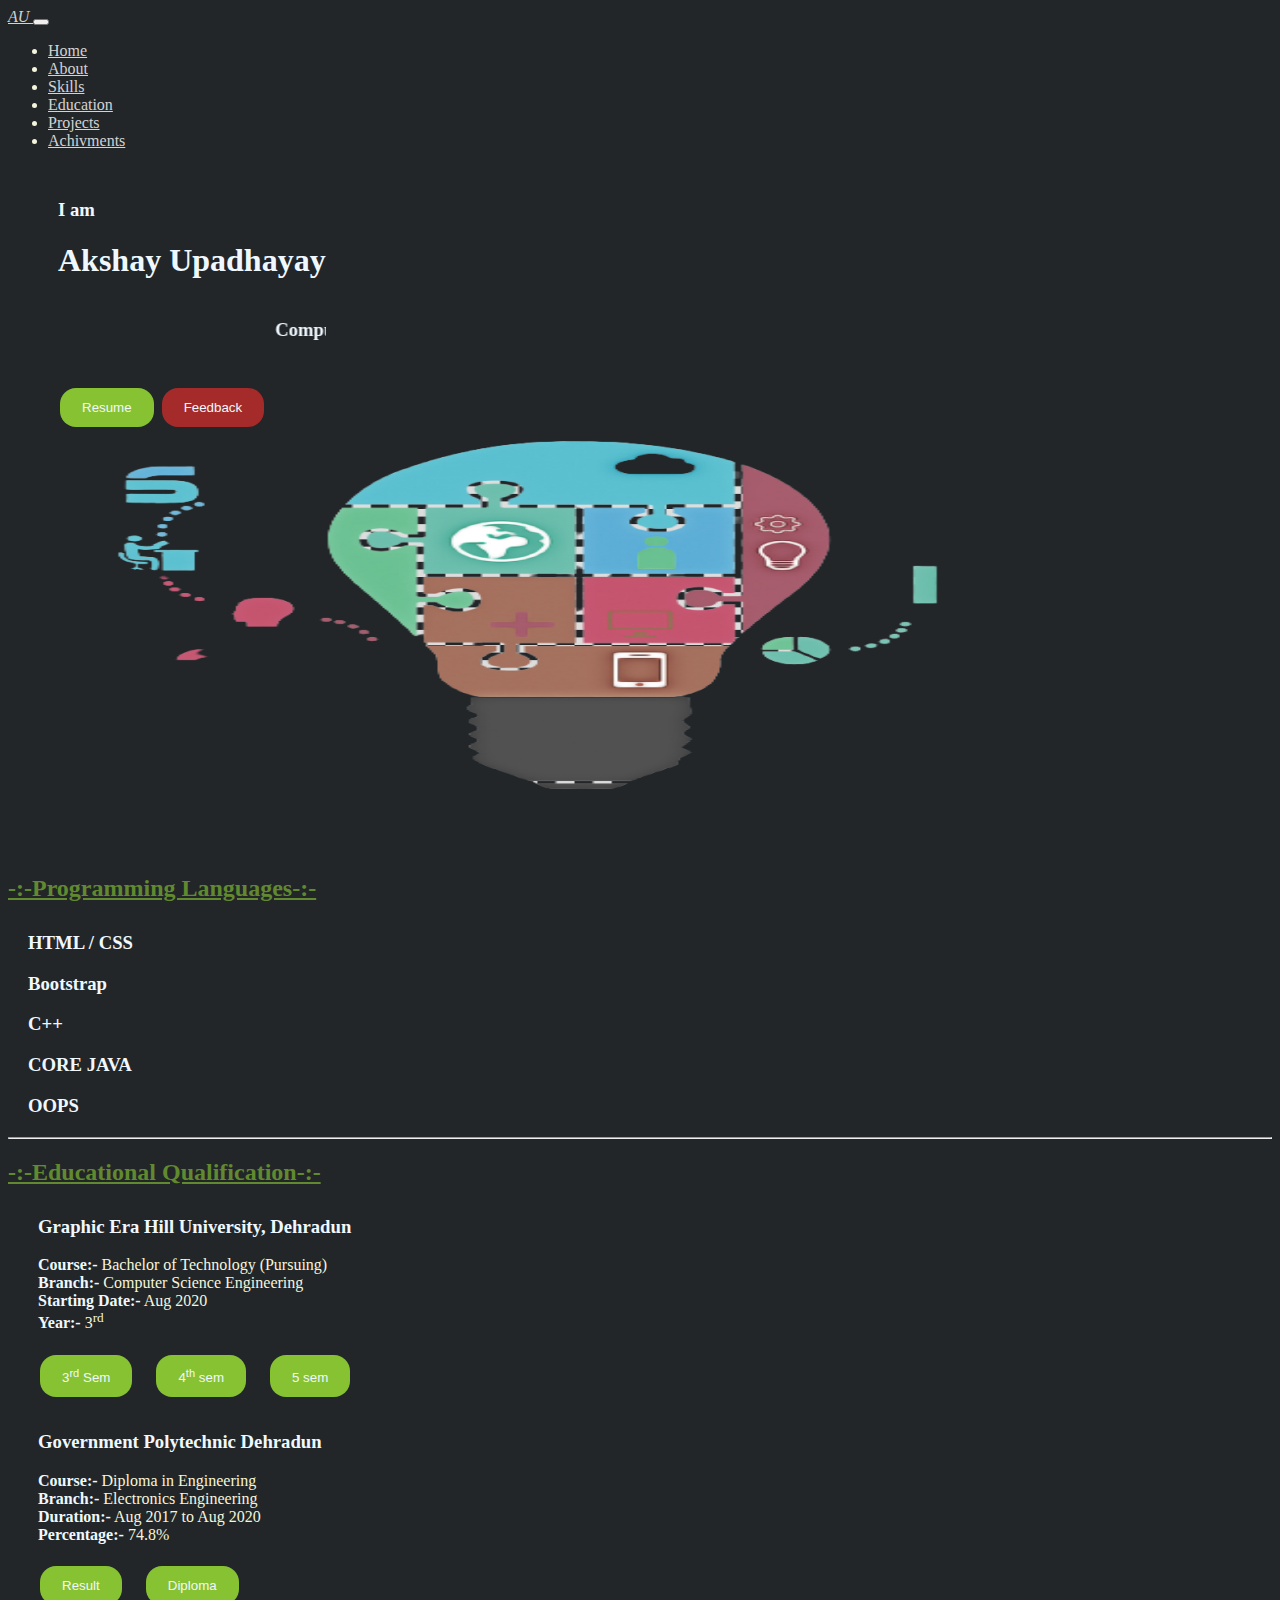
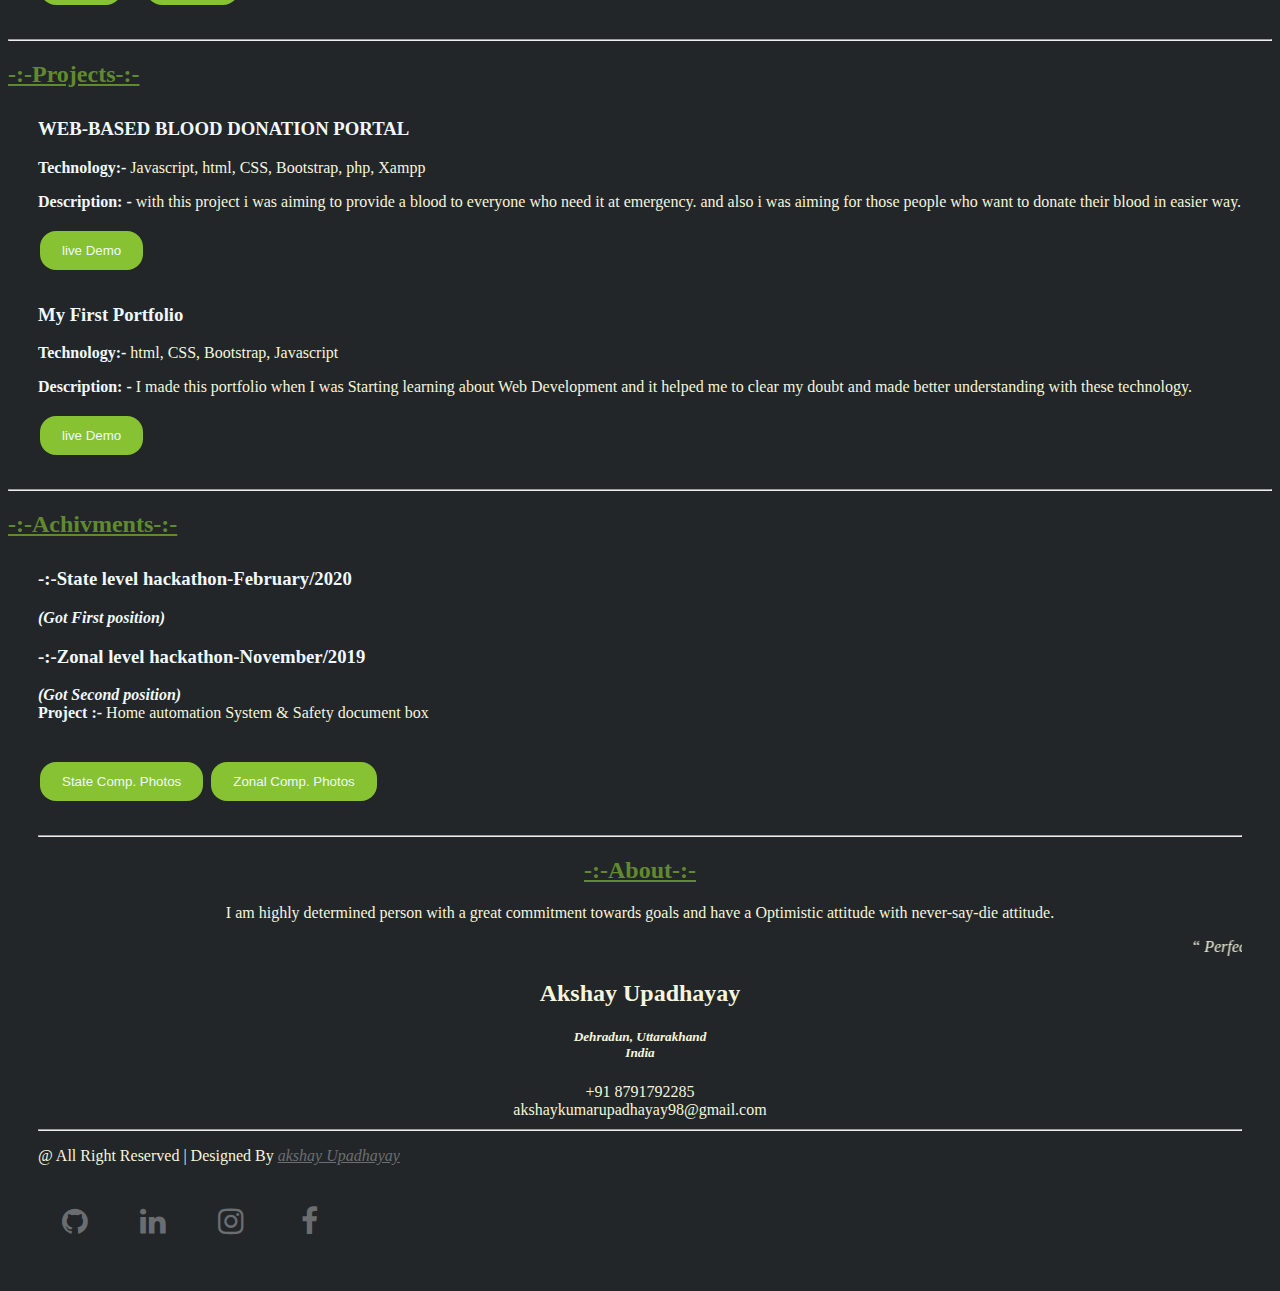
==== index.html @ 90f99599 "uploded" ====
<!DOCTYPE html>
<html lang="en">

<head>

    <meta charset="UTF-8">
    <meta http-equiv="X-UA-Compatible" content="IE=edge">
    <meta name="viewport" content="width=device-width, initial-scale=1.0">
    <!-- Google Font -->
    <link href="https://fonts.googleapis.com/css2?family=Montserrat:wght@300;400;500;600;700&display=swap"
        rel="stylesheet">

    <!-- CSS only -->
    <link href="https://cdn.jsdelivr.net/npm/bootstrap@5.1.3/dist/css/bootstrap.min.css" rel="stylesheet"
        integrity="sha384-1BmE4kWBq78iYhFldvKuhfTAU6auU8tT94WrHftjDbrCEXSU1oBoqyl2QvZ6jIW3" crossorigin="anonymous">

    <!-- JavaScript Bundle with Popper -->
    <script src="https://cdn.jsdelivr.net/npm/bootstrap@5.1.3/dist/js/bootstrap.bundle.min.js"
        integrity="sha384-ka7Sk0Gln4gmtz2MlQnikT1wXgYsOg+OMhuP+IlRH9sENBO0LRn5q+8nbTov4+1p"
        crossorigin="anonymous"></script>

    <link rel="stylesheet" href="https://cdnjs.cloudflare.com/ajax/libs/font-awesome/4.7.0/css/font-awesome.min.css">

    <!-- css style file -->
    <link rel="stylesheet" href="/css/Stylecss.css">

    <title>My_Portfolio</title>

</head>

<body class="Body" data-spy="scroll" data-target=".navbar" data-offset="51">
    <!-- navbar  container -->
    <div class="navbar navbar-expand-lg  " id="navbar">
        <div class="container-fluid">
            <a class="navbar-brand" href="Home.html"> AU </a>
            <button class="navbar-toggler navbar-dark" type="button" data-bs-toggle="collapse" data-bs-target="#navbarNav"
                aria-controls="navbarNav" aria-expanded="false" aria-label="Toggle navigation">
                <span class="navbar-toggler-icon"></span>
            </button>

            <div class="collapse navbar-collapse justify-content-between" id="navbarNav">
                <ul class="navbar-nav">
                    <li class="nav-item"><a class="nav-link" href="#home">Home</a></li>
                    <li class="nav-item"><a class="nav-link" href="#about">About</a></li>
                    <li class="nav-item"><a class="nav-link" href="#skill">Skills</a></li>
                    <li class="nav-item"><a class="nav-link" href="#education">Education</a></li>
                    <li class="nav-item"><a class="nav-link" href="#project">Projects</a></li>
                    <li class="nav-item"><a class="nav-link" href="#achivment">Achivments</a></li>
                </ul>
            </div>
        </div>
    </div>

    <!-- Hero container -->
    <div class="hero" id="home">
        <div class="container-fluid">
            <div class="row align-items-center">
                <div class="col-sm-12 col-md-6">
                    <div class="hero-content">
                        <div class="hero-text">
                            <h3>I am</h3>
                            <h1>Akshay Upadhayay</h1>
                            <marquee><h3>Computer Science Student</h3></marquee>
                            <h2></h2>
                            <button class="btn"><a href="/img/novo-Akshay's Resume.pdf">Resume</a></button>
                            <button class="btn" style="background-color: brown;"><a href="https://docs.google.com/forms/d/e/1FAIpQLSceEmjW7Etf7jvHPkaBqwlq1jUFodqNCI7m0pXJvqyw7uslmg/viewform?usp=sf_link">Feedback</a></button>
                        </div>
                    </div>
                </div>
                
                <div class="col-sm-12 col-md-6 d-none d-md-block">
                    <div class="img-content">
                        <div class="img">
                            <img src="/img/Akshay-01.png" alt="" height="500px">
                        </div>
                    </div>
                </div>
            </div>
        </div>
    </div>

    <!-- Skills Secction -->
    <div class="skill" id="skill">
        <div class="container-fluid">
            <div class="row align-item-center">
                <div class="col-lg-6 d-none d-md-block">
                    <div class="skill-img">
                        <img class="img" src="/img/skill-1-removebg-preview.png" alt=" ">
                    </div>
                </div>
                <div class="col-lg-6">
                    <div class="about-skill">
                        <div class="section-header text-center">
                            <h2><u>-:-Programming Languages-:-</u></h2>
                        </div>
                        <div class="Skills">
                            <div class="skill-name">
                                <h3>HTML / CSS</h3>
                            </div>
                            <div class="progress">
                                <div class="progress-bar bg-success w-75" role="progressbar" aria-valuenow="75" aria-valuemin="0"
                                    aria-valuemax="100"></div>
                            </div>
                            <div class="skill-name">
                                <h3>Bootstrap</h3>
                            </div>
                            <div class="progress">
                                <div class="progress-bar bg-success w-75" role="progressbar" aria-valuenow="75" aria-valuemin="0"
                                    aria-valuemax="100"></div>
                            </div>
                            <div class="skill-name">
                                <h3>C++</h3>
                            </div>
                            <div class="progress">
                                <div class="progress-bar bg-success" role="progressbar" style="width: 60%;" aria-valuenow="60"
                                    aria-valuemin="0" aria-valuemax="100"></div>
                            </div>
                            <div class="skill-name">
                                <h3>CORE JAVA</h3>
                            </div>
                            <div class="progress">
                                <div class="progress-bar bg-success w-50" role="progressbar" aria-valuenow="50" aria-valuemin="0"
                                    aria-valuemax="100"></div>
                            </div>
                            <div class="skill-name">
                                <h3>OOPS</h3>
                            </div>
                            <div class="progress">
                                <div class="progress-bar bg-success w-50" role="progressbar" aria-valuenow="50" aria-valuemin="0"
                                    aria-valuemax="100"></div>
                            </div>
                        </div>
                    </div>
                </div>
            </div>
        </div>
    </div>

    <!-- Education section -->
    <div class="education" id="education">
        <div class="container-fluid">
            <div class="row align-item-center">
                <div class="section-hearder text-center">
                    <hr>
                    <h2><u>-:-Educational Qualification-:-</u></h2>
                </div>
            </div>
            
            <div class="row align-item-center">
                <div class="col-lg-6">
                    <div class="edu">
                        <h3>Graphic Era Hill University, Dehradun</h3>
                        <b>Course:-</b> Bachelor of Technology (Pursuing)
                        <br>
                        <b>Branch:-</b> Computer Science Engineering
                        <br>
                        <b>Starting Date:-</b> Aug 2020
                        <br>
                        <b>Year:-</b> 3<sup>rd</sup>
                        <br> <br>
                        <button class="btn"><a href="/img/3rd sem.pdf">3<sup>rd</sup> Sem</a></button>
                        &nbsp; &nbsp; <button class="btn"><a href="#">4<sup>th</sup> sem</a></button>
                        &nbsp; &nbsp; <button class="btn"><a href="#">5<sup><th></th></sup> sem</a></button>
                    </div>
                </div>
                <div class="col-lg-6">
                    <div class="edu">
                        <h3>Government Polytechnic Dehradun</h3>
                        <b>Course:-</b> Diploma in Engineering
                        <br>
                        <b>Branch:-</b> Electronics Engineering
                        <br>
                        <b>Duration:-</b> Aug 2017 to Aug 2020
                        <br>
                        <b>Percentage:-</b> 74.8%
                        <br> <br>
                        <button class="btn"><a href="/img/Result.jpeg">Result</a></button>
                        &nbsp; &nbsp; <button class="btn"><a href="/img/diploma.jpeg">Diploma</a></button>
                    </div>
                </div>
            </div>
        </div>
    </div>

    <!-- Project Section -->
    <div class="project" id="project">
        <div class="container-fluid">
            <div class="row align-item-center">
                <div class="section-header text-center">
                    <hr>
                    <h2><u>-:-Projects-:-</u></h2>
                </div>
            </div>

            <div class="row align-item-center">
                <div class="col-lg-6">
                    <div class="pjt">
                        <h3>WEB-BASED BLOOD DONATION PORTAL</h3>
                        <b>Technology:-</b> Javascript, html, CSS, Bootstrap, php, Xampp <br>
                        <p><b>Description: -</b> with this project i was aiming to provide a blood to everyone who need
                            it at
                            emergency. and also i was aiming for those people who want to donate their blood in easier
                            way.</p>
                        <button class="btn"><a href="/project/p1/home.html">live Demo</a></button>
                    </div>
                </div>
                <div class="col-lg-6">
                    <div class="pjt">
                        <h3>My First Portfolio</h3>
                        <b>Technology:-</b> html, CSS, Bootstrap, Javascript<br>
                        <p><b>Description: -</b> I made this portfolio when I was Starting learning about Web Development
                            and it helped me to clear my doubt and made better understanding with these technology.</p>
                        <button class="btn"><a href="/project/p2/Home.html">live Demo</a></button>
                    </div>
                </div>
            </div>
        </div>
    </div>

    <!-- Achivments -->
    <div class="achivment" id="achivment">
        <div class="container-fluid">
            <div class="row align-item-center">
                <div class="section-header text-center">
                    <hr>
                    <h2><u>-:-Achivments-:-</u></h2>
                </div>
            </div>

            <div class="row align-item-center">
                <div class="col">
                    <div class="amt text-center">
                        <h3>-:-State level hackathon-February/2020</h3>
                        <b><i> (Got First position)</i></b>
                        <h3>-:-Zonal level hackathon-November/2019</h3>
                        <b><i>(Got Second position)</i></b> <br>
                        <b>Project :- </b>Home automation System & Safety document box <br>
                        <br> <br>
                        <button class="btn"><a href="/Sphotos.html">State Comp. Photos</a></button>
                        <button class="btn"><a href="/Zphotos.html">Zonal Comp. Photos</a></button>
                    </div>
                </div>
                
            </div>
        </div>
    </div>

    <!-- Footer section -->
    <div class="footer wow fadeIn" data-wow-delay="0.3s" id="about">
        <hr>
        <div class="container-fluid">
            <div class="row align-items-center">
                <div class="col-lg-4">
                    <div class="footer-about">
                        <h2><u>-:-About-:-</u></h2>
                        <p>I am highly determined person with a great commitment towards goals
                            and have a Optimistic attitude with never-say-die attitude.</p>
                        <marquee>
                            <q cite="https://www.imdb.com/title/tt0062622/quotes/qt0396921" class="qoute">
                            Perfection in a technology comes with persistent hard-work and patience
                            </q>
                        </marquee>                        
                    </div>
                </div>
                
                <div class="col-lg-4">
                    <!-- <div class="code">
                        <h2><u>-:-Code-:-</u></h2>
                        <li><a href="/code/js_code.html">JavaScript</a></li>
                        <li><a href="/code/html_code.html">HTML</a></li>
                        <li><a href="/code/css_code.html">CSS</a></li>
                    </div> -->
                </div>
                
                <div class="col-lg-4">
                    <div class="footer-info">
                        <h2>Akshay Upadhayay</h2>
                        <h5>
                            <address>Dehradun, Uttarakhand <br>India</address>
                        </h5>
                        <div class="footer-menu">
                            +91 8791792285
                            <br>
                            akshaykumarupadhayay98@gmail.com
                        </div>
                    </div>
                </div>
            </div>
            
            <div class="container copyright">
                <div class="row align-item-center">
                    <hr>
                <div class="col-lg-6">
                    <p>@ All Right Reserved | Designed By <a href=""><i>akshay Upadhayay</i></a></p>
                </div>
                <div class="col-lg-6">
                    <div class="footer-social float-end">
                        <a href="https://github.com/AkshayUpadhayay0?tab=repositories" class="fa fa-github"></a>
                        <a href="https://www.linkedin.com/in/akshay-upadhayay-3aa874205" class="fa fa-linkedin"></a>
                        <a href="https://instagram.com/akshayrajput2184?utm_medium=copy_link"
                            class="fa fa-instagram"></a>
                        <a href="" class="fa fa-facebook"></a>
                    </div>
                </div>
                </div>
            </div>
        </div>
    </div>


    <!-- ************************************************** -->

    <script>
        window.onscroll = function() {myFunction()};
        
        var navbar = document.getElementById("navbar");
        var sticky = navbar.offsetTop;
        
        function myFunction() {
          if (window.pageYOffset >= sticky) {
            navbar.classList.add("sticky")
          } else {
            navbar.classList.remove("sticky");
          }
        }
    </script>


</body>

</html>
---- css/Stylecss.css ----
body{
    background-color: #222629;
    color: beige;
}
/* ----- navbar css---- */
.navbar{
    background-color: #222629;
}
.navbar-brand{
    font-style: oblique;
    
}
.navbar a{
    color: lightgrey;
    
}


.navbar a:hover{
    background-color: #86c232;
    color: black;
}



.sticky {
    position: fixed;
    top: 0;
    width: 100%;
}


/* ----- Hero CSS ----- */
.hero{
    /* background-color: #3B8BEB; */
    margin-top: 30px;
}
.hero .hero-content{
    float: left;
    margin-left: 50px;
}

.hero .img-content .img{
    float: right;
    margin-right: 20px;
}


@media (max-width: 991.98px) {
    .hero {
        padding-top: 60px;
    }
    
    .hero .hero-content {
        padding: 0 15px;
    }
    
    .hero .hero-text p {
        font-size: 20px;
    }
    
    .hero .hero-text h1 {
        font-size: 45px;
    }
    
    .hero .hero-text h2 {
        font-size: 25px;
        height: 25px;
    }
    
    .hero .hero-btn .btn {
        padding: 12px 30px;
        letter-spacing: 1px;
    }
}


@media (max-width: 767.98px) {
    .hero {
        padding-top: 60px;
        padding-bottom: 60px;
    }
    
    .hero,
    .hero .hero-text,
    .hero .hero-btn {
        width: 100%;
        text-align: center;
    }
    
    .hero .hero-text p {
        font-size: 18px;
    }
    
    .hero .hero-text h1 {
        font-size: 35px;
    }
    
    .hero .hero-text h2 {
        font-size: 22px;
        height: 22px;
    }
    
    .hero .hero-btn .btn {
        padding: 10px 15px;
        letter-spacing: 1px;
    }
}

@media (max-width: 575.98px) {
    .hero .hero-text p {
        font-size: 16px;
    }
    
    .hero .hero-text h1 {
        font-size: 30px;
    }
    
    .hero .hero-text h2 {
        font-size: 18px;
        height: 18px;
    }
    
    .hero .hero-btn .btn {
        padding: 8px 10px;
        letter-spacing: 0;
    }
}



/* ------ skills css ---- */


.skill .col-lg-6{
    padding: 0;
}

.skill .section-header{
    margin-top: 20px;
    margin-bottom: 30px;
}

.skill .skill-img{
    margin: 20px;
}
.skill .skill-img .img{
    margin: 10px;
    height: 400px;
    width: 80%;
}

.skill .about-skill .Skills{
    margin: 20px;
}


/* ----Education Section---- */
/* .education{
    
} */
.education .edu{
    margin: 30px;
}


/* ------project section-----*/
/* .project{
    
} */
.project .pjt{
    margin: 30px;
}


/* ------achivment section---- */
/* .achivment{
    
} */
.achivment .amt{
    margin: 30px;
}





/* ---- Footer Section ---- */

.footer{
    margin: 30px;
}

.footer .footer-info{
    margin: 10px;
    text-align: center;
}

.footer .footer-info h2{
    color: beige;
}

.fa{
    padding: 20px;
    font-size: 30px;
    width: 30px;
    text-align: center;
    text-decoration: none;
    margin: 5px 2px;
    border-radius: 50%;
}

.fa:hover{
    color: #86c232;
}

.footer .footer-about{
    text-align: center;
    margin-top: 10px;
}

.footer .code{
    margin-top: 10px;
    text-align: center;
}

/* ----- Other ----- */


.btn{
    background-color: #86c232;
    color: aliceblue;
    border: 2px solid transparent;
    padding: 10px 20px;
    text-align: center;
    text-decoration: none;
    /* display: inline-block; */
    margin: 4px 2px;
    cursor: pointer;
    border-radius: 16px;
}

.btn:hover{
    background-color: transparent;
    border-color: #86c232;
}

.btn a{
    color: aliceblue;
    text-decoration: none;
}

a{
    color: #6b6e70;
}



h1{
    color: aliceblue;
}

h2{
    color: #61892f;
}

h3{
    color: aliceblue;
}

b{
    color: aliceblue;
}

q{
    font-style: italic;
}
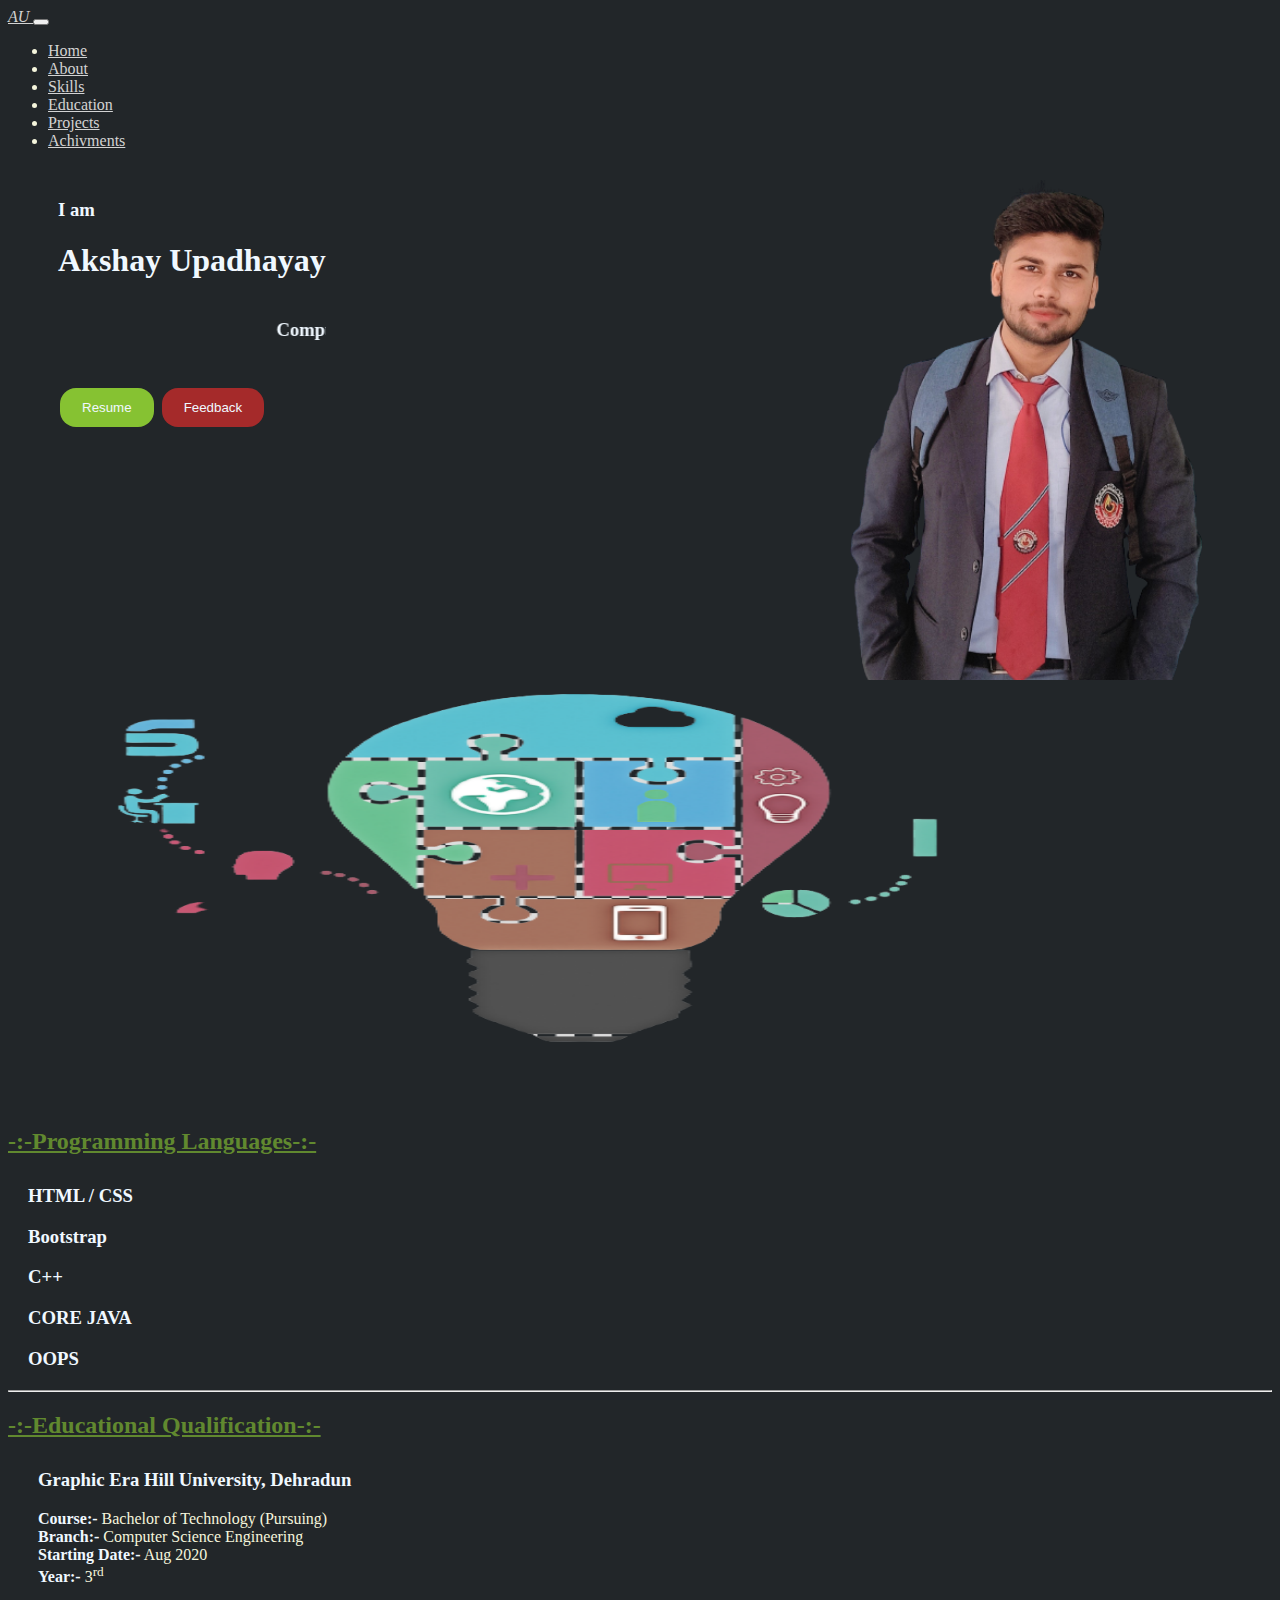
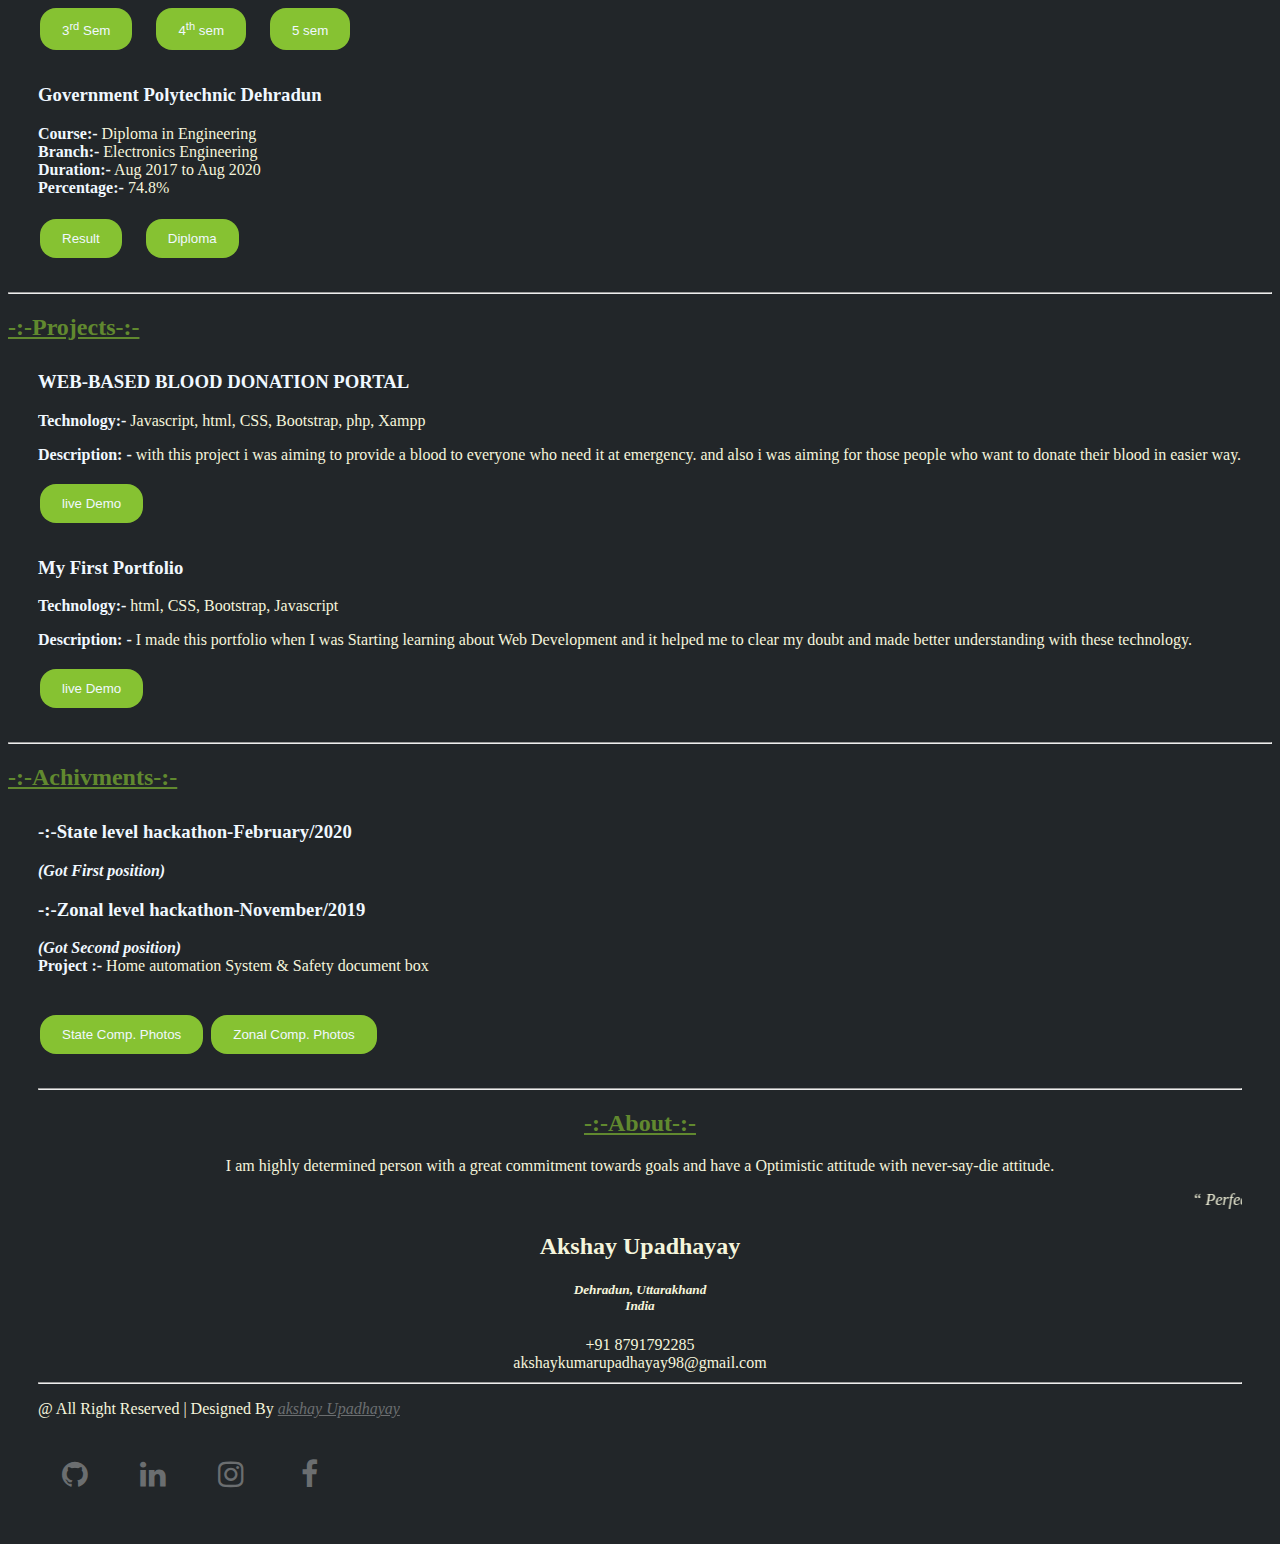
==== commit fd4fc934: "links edited" ====
--- a/index.html
+++ b/index.html
@@ -32,7 +32,7 @@
     <!-- navbar  container -->
     <div class="navbar navbar-expand-lg  " id="navbar">
         <div class="container-fluid">
-            <a class="navbar-brand" href="Home.html"> AU </a>
+            <a class="navbar-brand" href="index.html"> AU </a>
             <button class="navbar-toggler navbar-dark" type="button" data-bs-toggle="collapse" data-bs-target="#navbarNav"
                 aria-controls="navbarNav" aria-expanded="false" aria-label="Toggle navigation">
                 <span class="navbar-toggler-icon"></span>
@@ -71,7 +71,7 @@
                 <div class="col-sm-12 col-md-6 d-none d-md-block">
                     <div class="img-content">
                         <div class="img">
-                            <img src="/img/Akshay-01.png" alt="" height="500px">
+                            <img src="/img/akshay-01.png" alt="" height="500px">
                         </div>
                     </div>
                 </div>
@@ -236,8 +236,8 @@
                         <b><i>(Got Second position)</i></b> <br>
                         <b>Project :- </b>Home automation System & Safety document box <br>
                         <br> <br>
-                        <button class="btn"><a href="/Sphotos.html">State Comp. Photos</a></button>
-                        <button class="btn"><a href="/Zphotos.html">Zonal Comp. Photos</a></button>
+                        <button class="btn"><a href="Sphotos.html">State Comp. Photos</a></button>
+                        <button class="btn"><a href="Zphotos.html">Zonal Comp. Photos</a></button>
                     </div>
                 </div>
                 
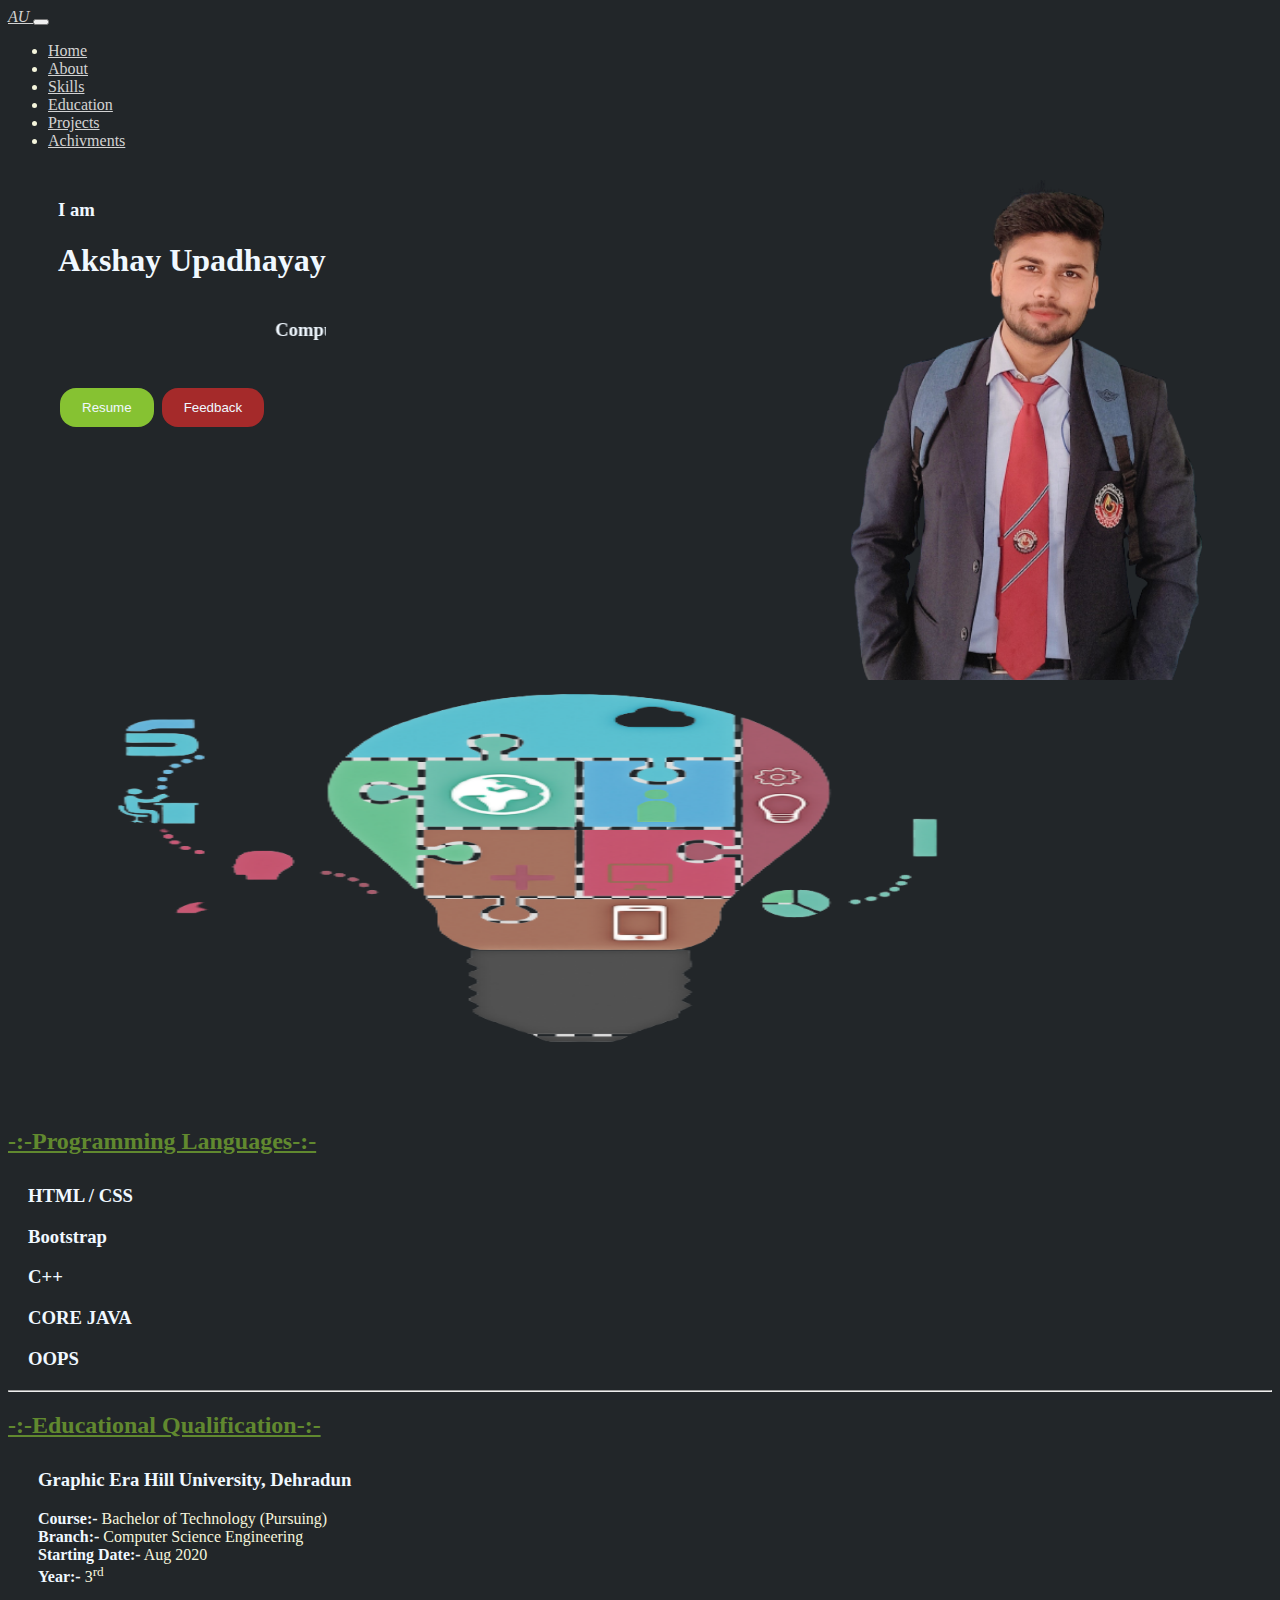
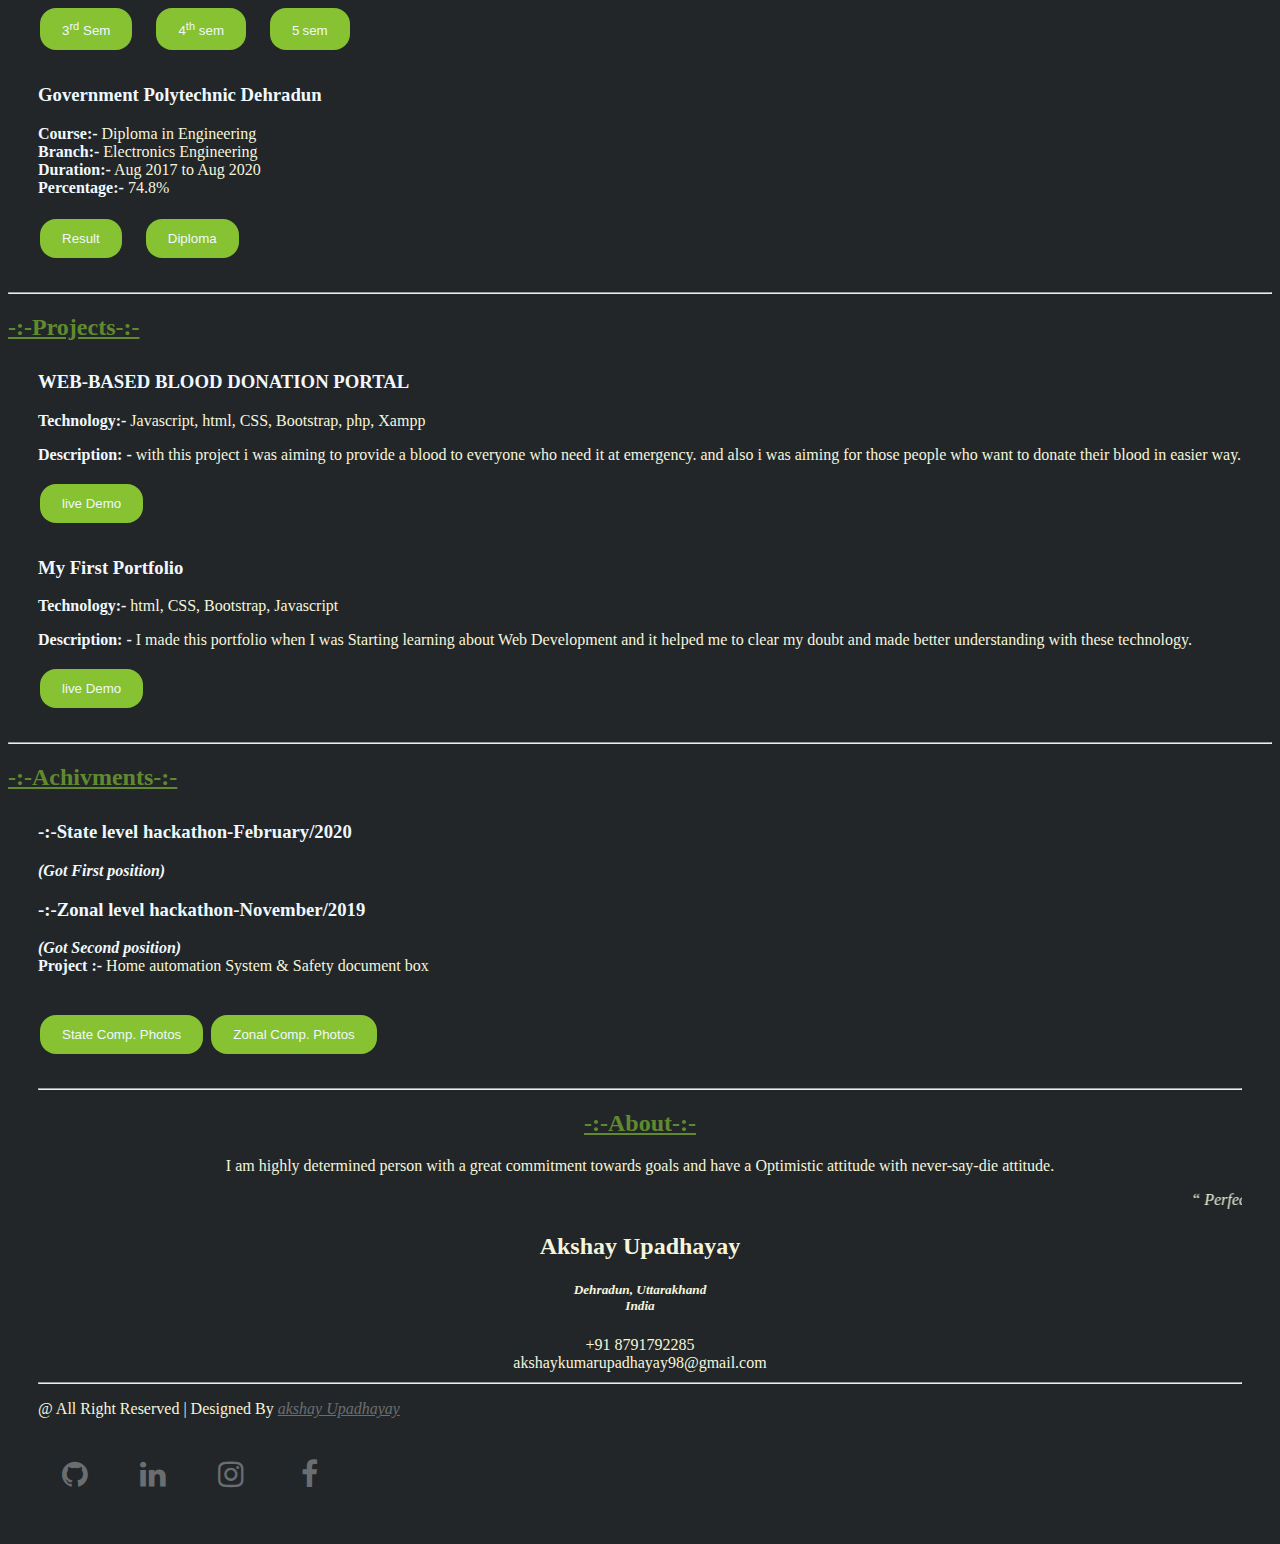
==== commit 0aaefe45: "css applied" ====
--- a/index.html
+++ b/index.html
@@ -24,6 +24,291 @@
     <!-- css style file -->
     <link rel="stylesheet" href="/css/Stylecss.css">
 
+    <style>
+        body {
+            background-color: #222629;
+            color: beige;
+        }
+
+        /* ----- navbar css---- */
+        .navbar {
+            background-color: #222629;
+        }
+
+        .navbar-brand {
+            font-style: oblique;
+
+        }
+
+        .navbar a {
+            color: lightgrey;
+
+        }
+
+
+        .navbar a:hover {
+            background-color: #86c232;
+            color: black;
+        }
+
+
+
+        .sticky {
+            position: fixed;
+            top: 0;
+            width: 100%;
+        }
+
+
+        /* ----- Hero CSS ----- */
+        .hero {
+            /* background-color: #3B8BEB; */
+            margin-top: 30px;
+        }
+
+        .hero .hero-content {
+            float: left;
+            margin-left: 50px;
+        }
+
+        .hero .img-content .img {
+            float: right;
+            margin-right: 20px;
+        }
+
+
+        @media (max-width: 991.98px) {
+            .hero {
+                padding-top: 60px;
+            }
+
+            .hero .hero-content {
+                padding: 0 15px;
+            }
+
+            .hero .hero-text p {
+                font-size: 20px;
+            }
+
+            .hero .hero-text h1 {
+                font-size: 45px;
+            }
+
+            .hero .hero-text h2 {
+                font-size: 25px;
+                height: 25px;
+            }
+
+            .hero .hero-btn .btn {
+                padding: 12px 30px;
+                letter-spacing: 1px;
+            }
+        }
+
+
+        @media (max-width: 767.98px) {
+            .hero {
+                padding-top: 60px;
+                padding-bottom: 60px;
+            }
+
+            .hero,
+            .hero .hero-text,
+            .hero .hero-btn {
+                width: 100%;
+                text-align: center;
+            }
+
+            .hero .hero-text p {
+                font-size: 18px;
+            }
+
+            .hero .hero-text h1 {
+                font-size: 35px;
+            }
+
+            .hero .hero-text h2 {
+                font-size: 22px;
+                height: 22px;
+            }
+
+            .hero .hero-btn .btn {
+                padding: 10px 15px;
+                letter-spacing: 1px;
+            }
+        }
+
+        @media (max-width: 575.98px) {
+            .hero .hero-text p {
+                font-size: 16px;
+            }
+
+            .hero .hero-text h1 {
+                font-size: 30px;
+            }
+
+            .hero .hero-text h2 {
+                font-size: 18px;
+                height: 18px;
+            }
+
+            .hero .hero-btn .btn {
+                padding: 8px 10px;
+                letter-spacing: 0;
+            }
+        }
+
+
+
+        /* ------ skills css ---- */
+
+
+        .skill .col-lg-6 {
+            padding: 0;
+        }
+
+        .skill .section-header {
+            margin-top: 20px;
+            margin-bottom: 30px;
+        }
+
+        .skill .skill-img {
+            margin: 20px;
+        }
+
+        .skill .skill-img .img {
+            margin: 10px;
+            height: 400px;
+            width: 80%;
+        }
+
+        .skill .about-skill .Skills {
+            margin: 20px;
+        }
+
+
+        /* ----Education Section---- */
+        /* .education{
+    
+} */
+        .education .edu {
+            margin: 30px;
+        }
+
+
+        /* ------project section-----*/
+        /* .project{
+    
+} */
+        .project .pjt {
+            margin: 30px;
+        }
+
+
+        /* ------achivment section---- */
+        /* .achivment{
+    
+} */
+        .achivment .amt {
+            margin: 30px;
+        }
+
+
+
+
+
+        /* ---- Footer Section ---- */
+
+        .footer {
+            margin: 30px;
+        }
+
+        .footer .footer-info {
+            margin: 10px;
+            text-align: center;
+        }
+
+        .footer .footer-info h2 {
+            color: beige;
+        }
+
+        .fa {
+            padding: 20px;
+            font-size: 30px;
+            width: 30px;
+            text-align: center;
+            text-decoration: none;
+            margin: 5px 2px;
+            border-radius: 50%;
+        }
+
+        .fa:hover {
+            color: #86c232;
+        }
+
+        .footer .footer-about {
+            text-align: center;
+            margin-top: 10px;
+        }
+
+        .footer .code {
+            margin-top: 10px;
+            text-align: center;
+        }
+
+        /* ----- Other ----- */
+
+
+        .btn {
+            background-color: #86c232;
+            color: aliceblue;
+            border: 2px solid transparent;
+            padding: 10px 20px;
+            text-align: center;
+            text-decoration: none;
+            /* display: inline-block; */
+            margin: 4px 2px;
+            cursor: pointer;
+            border-radius: 16px;
+        }
+
+        .btn:hover {
+            background-color: transparent;
+            border-color: #86c232;
+        }
+
+        .btn a {
+            color: aliceblue;
+            text-decoration: none;
+        }
+
+        a {
+            color: #6b6e70;
+        }
+
+
+
+        h1 {
+            color: aliceblue;
+        }
+
+        h2 {
+            color: #61892f;
+        }
+
+        h3 {
+            color: aliceblue;
+        }
+
+        b {
+            color: aliceblue;
+        }
+
+        q {
+            font-style: italic;
+        }
+    </style>
+
     <title>My_Portfolio</title>
 
 </head>
@@ -33,8 +318,9 @@
     <div class="navbar navbar-expand-lg  " id="navbar">
         <div class="container-fluid">
             <a class="navbar-brand" href="index.html"> AU </a>
-            <button class="navbar-toggler navbar-dark" type="button" data-bs-toggle="collapse" data-bs-target="#navbarNav"
-                aria-controls="navbarNav" aria-expanded="false" aria-label="Toggle navigation">
+            <button class="navbar-toggler navbar-dark" type="button" data-bs-toggle="collapse"
+                data-bs-target="#navbarNav" aria-controls="navbarNav" aria-expanded="false"
+                aria-label="Toggle navigation">
                 <span class="navbar-toggler-icon"></span>
             </button>
 
@@ -60,14 +346,17 @@
                         <div class="hero-text">
                             <h3>I am</h3>
                             <h1>Akshay Upadhayay</h1>
-                            <marquee><h3>Computer Science Student</h3></marquee>
+                            <marquee>
+                                <h3>Computer Science Student</h3>
+                            </marquee>
                             <h2></h2>
                             <button class="btn"><a href="/img/novo-Akshay's Resume.pdf">Resume</a></button>
-                            <button class="btn" style="background-color: brown;"><a href="https://docs.google.com/forms/d/e/1FAIpQLSceEmjW7Etf7jvHPkaBqwlq1jUFodqNCI7m0pXJvqyw7uslmg/viewform?usp=sf_link">Feedback</a></button>
+                            <button class="btn" style="background-color: brown;"><a
+                                    href="https://docs.google.com/forms/d/e/1FAIpQLSceEmjW7Etf7jvHPkaBqwlq1jUFodqNCI7m0pXJvqyw7uslmg/viewform?usp=sf_link">Feedback</a></button>
                         </div>
                     </div>
                 </div>
-                
+
                 <div class="col-sm-12 col-md-6 d-none d-md-block">
                     <div class="img-content">
                         <div class="img">
@@ -98,36 +387,36 @@
                                 <h3>HTML / CSS</h3>
                             </div>
                             <div class="progress">
-                                <div class="progress-bar bg-success w-75" role="progressbar" aria-valuenow="75" aria-valuemin="0"
-                                    aria-valuemax="100"></div>
+                                <div class="progress-bar bg-success w-75" role="progressbar" aria-valuenow="75"
+                                    aria-valuemin="0" aria-valuemax="100"></div>
                             </div>
                             <div class="skill-name">
                                 <h3>Bootstrap</h3>
                             </div>
                             <div class="progress">
-                                <div class="progress-bar bg-success w-75" role="progressbar" aria-valuenow="75" aria-valuemin="0"
-                                    aria-valuemax="100"></div>
+                                <div class="progress-bar bg-success w-75" role="progressbar" aria-valuenow="75"
+                                    aria-valuemin="0" aria-valuemax="100"></div>
                             </div>
                             <div class="skill-name">
                                 <h3>C++</h3>
                             </div>
                             <div class="progress">
-                                <div class="progress-bar bg-success" role="progressbar" style="width: 60%;" aria-valuenow="60"
-                                    aria-valuemin="0" aria-valuemax="100"></div>
+                                <div class="progress-bar bg-success" role="progressbar" style="width: 60%;"
+                                    aria-valuenow="60" aria-valuemin="0" aria-valuemax="100"></div>
                             </div>
                             <div class="skill-name">
                                 <h3>CORE JAVA</h3>
                             </div>
                             <div class="progress">
-                                <div class="progress-bar bg-success w-50" role="progressbar" aria-valuenow="50" aria-valuemin="0"
-                                    aria-valuemax="100"></div>
+                                <div class="progress-bar bg-success w-50" role="progressbar" aria-valuenow="50"
+                                    aria-valuemin="0" aria-valuemax="100"></div>
                             </div>
                             <div class="skill-name">
                                 <h3>OOPS</h3>
                             </div>
                             <div class="progress">
-                                <div class="progress-bar bg-success w-50" role="progressbar" aria-valuenow="50" aria-valuemin="0"
-                                    aria-valuemax="100"></div>
+                                <div class="progress-bar bg-success w-50" role="progressbar" aria-valuenow="50"
+                                    aria-valuemin="0" aria-valuemax="100"></div>
                             </div>
                         </div>
                     </div>
@@ -145,7 +434,7 @@
                     <h2><u>-:-Educational Qualification-:-</u></h2>
                 </div>
             </div>
-            
+
             <div class="row align-item-center">
                 <div class="col-lg-6">
                     <div class="edu">
@@ -160,7 +449,9 @@
                         <br> <br>
                         <button class="btn"><a href="/img/3rd sem.pdf">3<sup>rd</sup> Sem</a></button>
                         &nbsp; &nbsp; <button class="btn"><a href="#">4<sup>th</sup> sem</a></button>
-                        &nbsp; &nbsp; <button class="btn"><a href="#">5<sup><th></th></sup> sem</a></button>
+                        &nbsp; &nbsp; <button class="btn"><a href="#">5<sup>
+                                    <th></th>
+                                </sup> sem</a></button>
                     </div>
                 </div>
                 <div class="col-lg-6">
@@ -208,7 +499,8 @@
                     <div class="pjt">
                         <h3>My First Portfolio</h3>
                         <b>Technology:-</b> html, CSS, Bootstrap, Javascript<br>
-                        <p><b>Description: -</b> I made this portfolio when I was Starting learning about Web Development
+                        <p><b>Description: -</b> I made this portfolio when I was Starting learning about Web
+                            Development
                             and it helped me to clear my doubt and made better understanding with these technology.</p>
                         <button class="btn"><a href="/project/p2/Home.html">live Demo</a></button>
                     </div>
@@ -240,7 +532,7 @@
                         <button class="btn"><a href="Zphotos.html">Zonal Comp. Photos</a></button>
                     </div>
                 </div>
-                
+
             </div>
         </div>
     </div>
@@ -257,12 +549,12 @@
                             and have a Optimistic attitude with never-say-die attitude.</p>
                         <marquee>
                             <q cite="https://www.imdb.com/title/tt0062622/quotes/qt0396921" class="qoute">
-                            Perfection in a technology comes with persistent hard-work and patience
+                                Perfection in a technology comes with persistent hard-work and patience
                             </q>
-                        </marquee>                        
-                    </div>
-                </div>
-                
+                        </marquee>
+                    </div>
+                </div>
+
                 <div class="col-lg-4">
                     <!-- <div class="code">
                         <h2><u>-:-Code-:-</u></h2>
@@ -271,7 +563,7 @@
                         <li><a href="/code/css_code.html">CSS</a></li>
                     </div> -->
                 </div>
-                
+
                 <div class="col-lg-4">
                     <div class="footer-info">
                         <h2>Akshay Upadhayay</h2>
@@ -286,22 +578,22 @@
                     </div>
                 </div>
             </div>
-            
+
             <div class="container copyright">
                 <div class="row align-item-center">
                     <hr>
-                <div class="col-lg-6">
-                    <p>@ All Right Reserved | Designed By <a href=""><i>akshay Upadhayay</i></a></p>
-                </div>
-                <div class="col-lg-6">
-                    <div class="footer-social float-end">
-                        <a href="https://github.com/AkshayUpadhayay0?tab=repositories" class="fa fa-github"></a>
-                        <a href="https://www.linkedin.com/in/akshay-upadhayay-3aa874205" class="fa fa-linkedin"></a>
-                        <a href="https://instagram.com/akshayrajput2184?utm_medium=copy_link"
-                            class="fa fa-instagram"></a>
-                        <a href="" class="fa fa-facebook"></a>
-                    </div>
-                </div>
+                    <div class="col-lg-6">
+                        <p>@ All Right Reserved | Designed By <a href=""><i>akshay Upadhayay</i></a></p>
+                    </div>
+                    <div class="col-lg-6">
+                        <div class="footer-social float-end">
+                            <a href="https://github.com/AkshayUpadhayay0?tab=repositories" class="fa fa-github"></a>
+                            <a href="https://www.linkedin.com/in/akshay-upadhayay-3aa874205" class="fa fa-linkedin"></a>
+                            <a href="https://instagram.com/akshayrajput2184?utm_medium=copy_link"
+                                class="fa fa-instagram"></a>
+                            <a href="" class="fa fa-facebook"></a>
+                        </div>
+                    </div>
                 </div>
             </div>
         </div>
@@ -311,17 +603,17 @@
     <!-- ************************************************** -->
 
     <script>
-        window.onscroll = function() {myFunction()};
-        
+        window.onscroll = function () { myFunction() };
+
         var navbar = document.getElementById("navbar");
         var sticky = navbar.offsetTop;
-        
+
         function myFunction() {
-          if (window.pageYOffset >= sticky) {
-            navbar.classList.add("sticky")
-          } else {
-            navbar.classList.remove("sticky");
-          }
+            if (window.pageYOffset >= sticky) {
+                navbar.classList.add("sticky")
+            } else {
+                navbar.classList.remove("sticky");
+            }
         }
     </script>
 
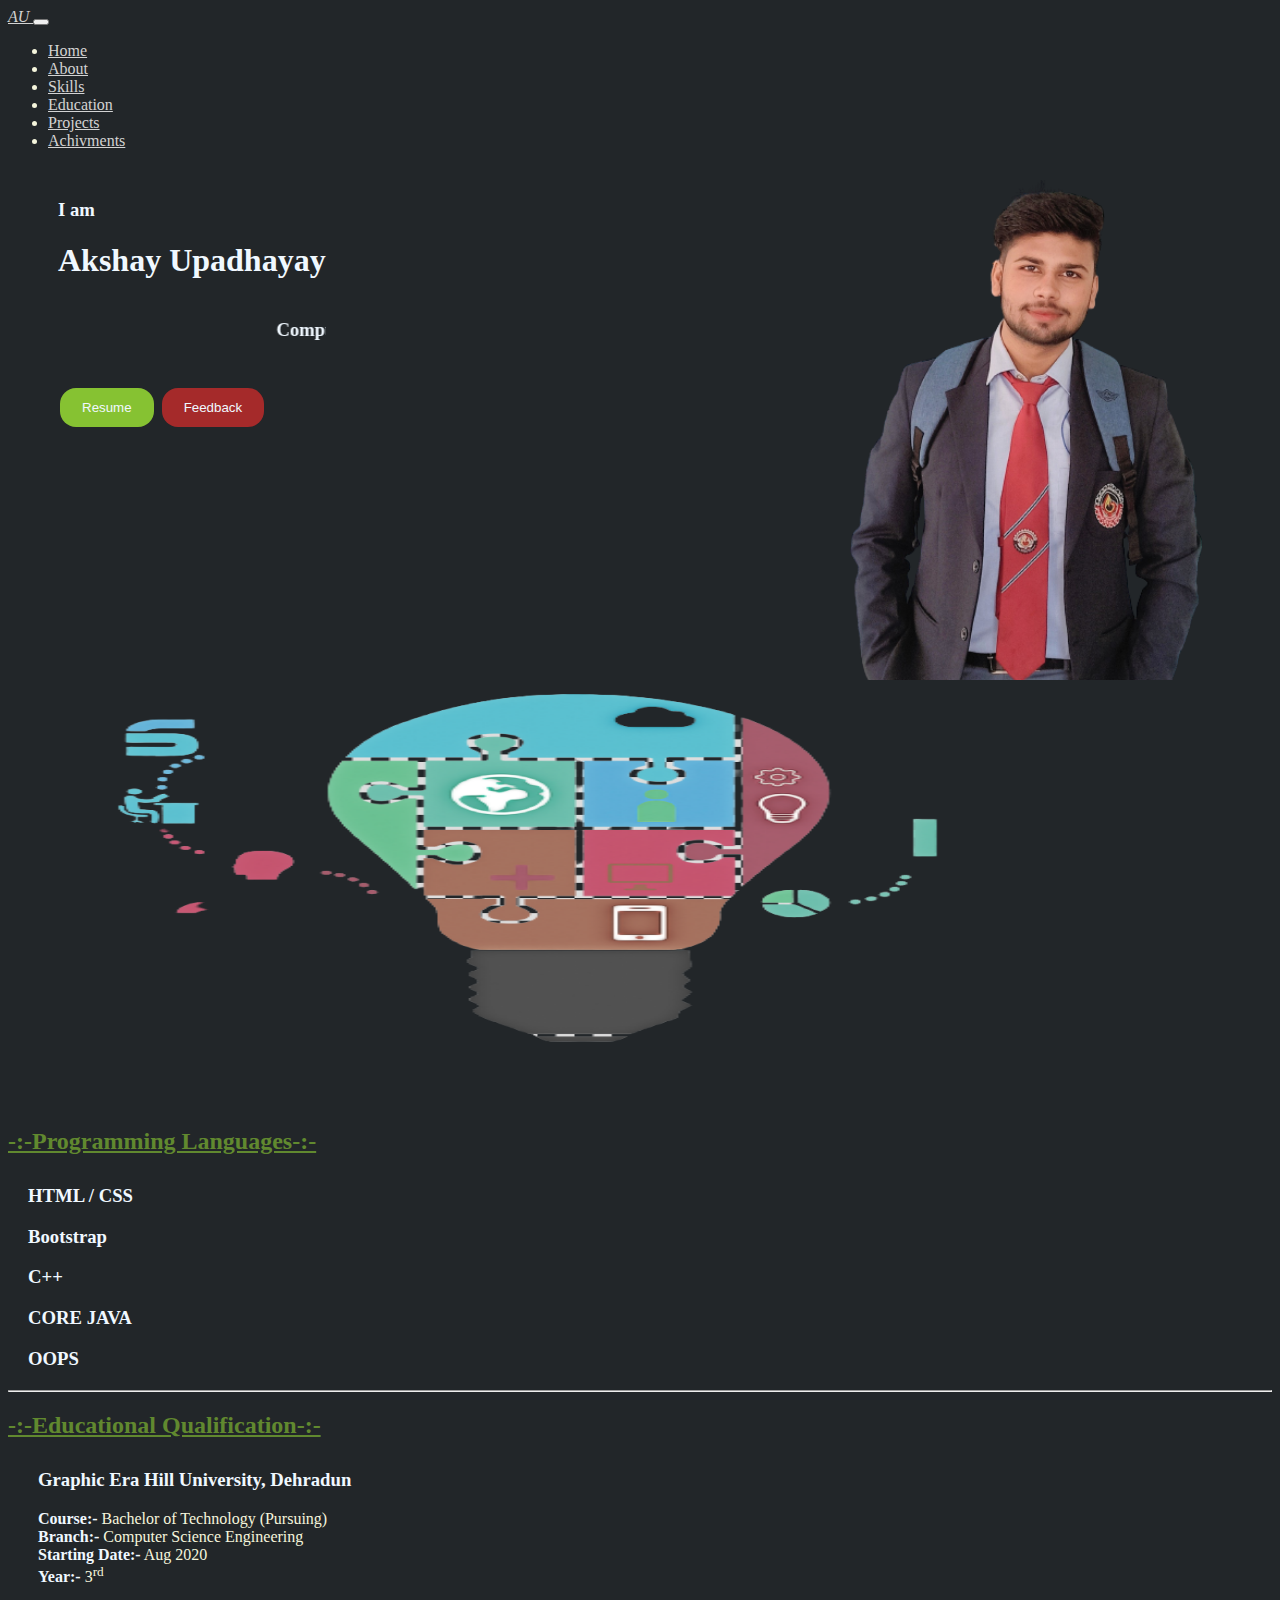
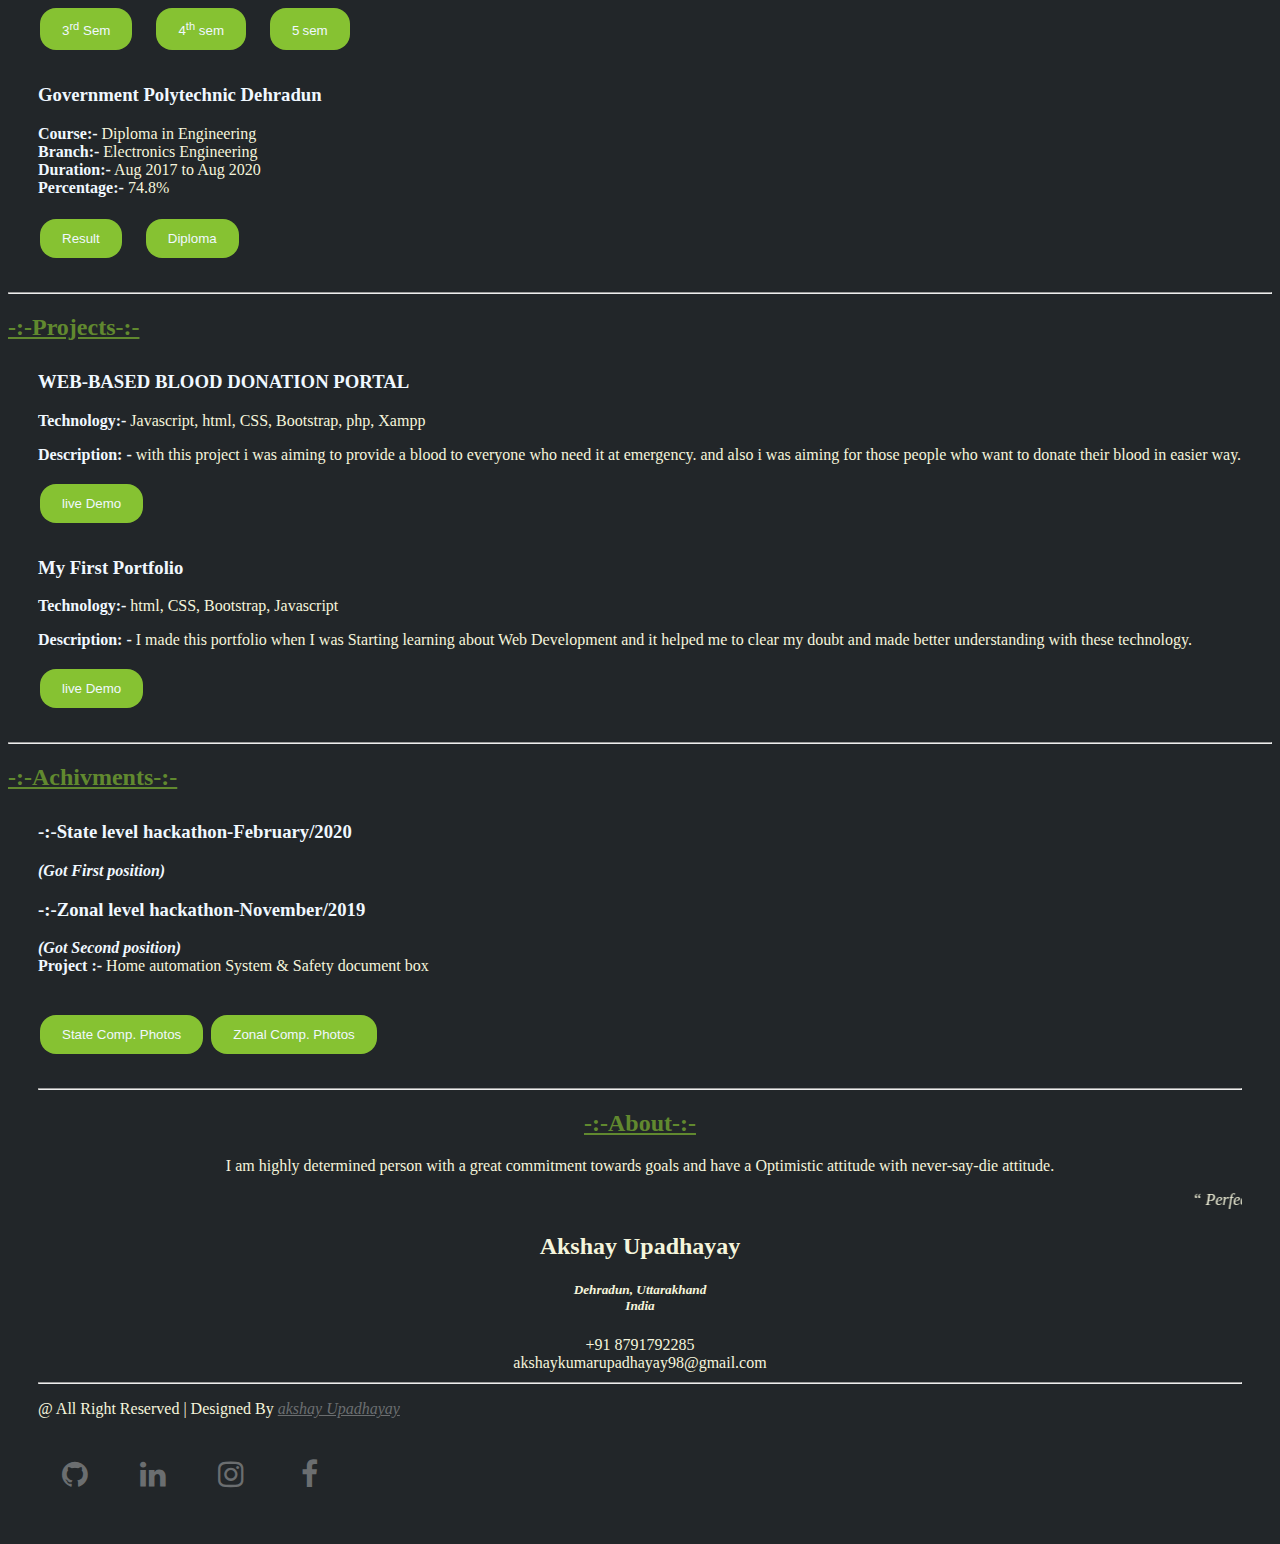
==== commit 91bab3d7: "media added" ====
--- a/index.html
+++ b/index.html
@@ -22,9 +22,9 @@
     <link rel="stylesheet" href="https://cdnjs.cloudflare.com/ajax/libs/font-awesome/4.7.0/css/font-awesome.min.css">
 
     <!-- css style file -->
-    <link rel="stylesheet" href="/css/Stylecss.css">
-
-    <style>
+    <link rel="stylesheet" href="Stylecss.css">
+
+    <!-- <style>
         body {
             background-color: #222629;
             color: beige;
@@ -307,7 +307,7 @@
         q {
             font-style: italic;
         }
-    </style>
+    </style> -->
 
     <title>My_Portfolio</title>
 
@@ -350,7 +350,7 @@
                                 <h3>Computer Science Student</h3>
                             </marquee>
                             <h2></h2>
-                            <button class="btn"><a href="/img/novo-Akshay's Resume.pdf">Resume</a></button>
+                            <button class="btn"><a href="novo-Akshay's Resume.pdf">Resume</a></button>
                             <button class="btn" style="background-color: brown;"><a
                                     href="https://docs.google.com/forms/d/e/1FAIpQLSceEmjW7Etf7jvHPkaBqwlq1jUFodqNCI7m0pXJvqyw7uslmg/viewform?usp=sf_link">Feedback</a></button>
                         </div>
@@ -360,7 +360,7 @@
                 <div class="col-sm-12 col-md-6 d-none d-md-block">
                     <div class="img-content">
                         <div class="img">
-                            <img src="/img/akshay-01.png" alt="" height="500px">
+                            <img src="akshay-01.png" alt="" height="500px">
                         </div>
                     </div>
                 </div>
@@ -374,7 +374,7 @@
             <div class="row align-item-center">
                 <div class="col-lg-6 d-none d-md-block">
                     <div class="skill-img">
-                        <img class="img" src="/img/skill-1-removebg-preview.png" alt=" ">
+                        <img class="img" src="skill-1-removebg-preview.png" alt=" ">
                     </div>
                 </div>
                 <div class="col-lg-6">
@@ -447,7 +447,7 @@
                         <br>
                         <b>Year:-</b> 3<sup>rd</sup>
                         <br> <br>
-                        <button class="btn"><a href="/img/3rd sem.pdf">3<sup>rd</sup> Sem</a></button>
+                        <button class="btn"><a href="3rd sem.pdf">3<sup>rd</sup> Sem</a></button>
                         &nbsp; &nbsp; <button class="btn"><a href="#">4<sup>th</sup> sem</a></button>
                         &nbsp; &nbsp; <button class="btn"><a href="#">5<sup>
                                     <th></th>
@@ -465,8 +465,8 @@
                         <br>
                         <b>Percentage:-</b> 74.8%
                         <br> <br>
-                        <button class="btn"><a href="/img/Result.jpeg">Result</a></button>
-                        &nbsp; &nbsp; <button class="btn"><a href="/img/diploma.jpeg">Diploma</a></button>
+                        <button class="btn"><a href="Result.jpeg">Result</a></button>
+                        &nbsp; &nbsp; <button class="btn"><a href="diploma.jpeg">Diploma</a></button>
                     </div>
                 </div>
             </div>
--- a/Stylecss.css
+++ b/Stylecss.css
@@ -0,0 +1,277 @@
+body{
+    background-color: #222629;
+    color: beige;
+}
+/* ----- navbar css---- */
+.navbar{
+    background-color: #222629;
+}
+.navbar-brand{
+    font-style: oblique;
+    
+}
+.navbar a{
+    color: lightgrey;
+    
+}
+
+
+.navbar a:hover{
+    background-color: #86c232;
+    color: black;
+}
+
+
+
+.sticky {
+    position: fixed;
+    top: 0;
+    width: 100%;
+}
+
+
+/* ----- Hero CSS ----- */
+.hero{
+    /* background-color: #3B8BEB; */
+    margin-top: 30px;
+}
+.hero .hero-content{
+    float: left;
+    margin-left: 50px;
+}
+
+.hero .img-content .img{
+    float: right;
+    margin-right: 20px;
+}
+
+
+@media (max-width: 991.98px) {
+    .hero {
+        padding-top: 60px;
+    }
+    
+    .hero .hero-content {
+        padding: 0 15px;
+    }
+    
+    .hero .hero-text p {
+        font-size: 20px;
+    }
+    
+    .hero .hero-text h1 {
+        font-size: 45px;
+    }
+    
+    .hero .hero-text h2 {
+        font-size: 25px;
+        height: 25px;
+    }
+    
+    .hero .hero-btn .btn {
+        padding: 12px 30px;
+        letter-spacing: 1px;
+    }
+}
+
+
+@media (max-width: 767.98px) {
+    .hero {
+        padding-top: 60px;
+        padding-bottom: 60px;
+    }
+    
+    .hero,
+    .hero .hero-text,
+    .hero .hero-btn {
+        width: 100%;
+        text-align: center;
+    }
+    
+    .hero .hero-text p {
+        font-size: 18px;
+    }
+    
+    .hero .hero-text h1 {
+        font-size: 35px;
+    }
+    
+    .hero .hero-text h2 {
+        font-size: 22px;
+        height: 22px;
+    }
+    
+    .hero .hero-btn .btn {
+        padding: 10px 15px;
+        letter-spacing: 1px;
+    }
+}
+
+@media (max-width: 575.98px) {
+    .hero .hero-text p {
+        font-size: 16px;
+    }
+    
+    .hero .hero-text h1 {
+        font-size: 30px;
+    }
+    
+    .hero .hero-text h2 {
+        font-size: 18px;
+        height: 18px;
+    }
+    
+    .hero .hero-btn .btn {
+        padding: 8px 10px;
+        letter-spacing: 0;
+    }
+}
+
+
+
+/* ------ skills css ---- */
+
+
+.skill .col-lg-6{
+    padding: 0;
+}
+
+.skill .section-header{
+    margin-top: 20px;
+    margin-bottom: 30px;
+}
+
+.skill .skill-img{
+    margin: 20px;
+}
+.skill .skill-img .img{
+    margin: 10px;
+    height: 400px;
+    width: 80%;
+}
+
+.skill .about-skill .Skills{
+    margin: 20px;
+}
+
+
+/* ----Education Section---- */
+/* .education{
+    
+} */
+.education .edu{
+    margin: 30px;
+}
+
+
+/* ------project section-----*/
+/* .project{
+    
+} */
+.project .pjt{
+    margin: 30px;
+}
+
+
+/* ------achivment section---- */
+/* .achivment{
+    
+} */
+.achivment .amt{
+    margin: 30px;
+}
+
+
+
+
+
+/* ---- Footer Section ---- */
+
+.footer{
+    margin: 30px;
+}
+
+.footer .footer-info{
+    margin: 10px;
+    text-align: center;
+}
+
+.footer .footer-info h2{
+    color: beige;
+}
+
+.fa{
+    padding: 20px;
+    font-size: 30px;
+    width: 30px;
+    text-align: center;
+    text-decoration: none;
+    margin: 5px 2px;
+    border-radius: 50%;
+}
+
+.fa:hover{
+    color: #86c232;
+}
+
+.footer .footer-about{
+    text-align: center;
+    margin-top: 10px;
+}
+
+.footer .code{
+    margin-top: 10px;
+    text-align: center;
+}
+
+/* ----- Other ----- */
+
+
+.btn{
+    background-color: #86c232;
+    color: aliceblue;
+    border: 2px solid transparent;
+    padding: 10px 20px;
+    text-align: center;
+    text-decoration: none;
+    /* display: inline-block; */
+    margin: 4px 2px;
+    cursor: pointer;
+    border-radius: 16px;
+}
+
+.btn:hover{
+    background-color: transparent;
+    border-color: #86c232;
+}
+
+.btn a{
+    color: aliceblue;
+    text-decoration: none;
+}
+
+a{
+    color: #6b6e70;
+}
+
+
+
+h1{
+    color: aliceblue;
+}
+
+h2{
+    color: #61892f;
+}
+
+h3{
+    color: aliceblue;
+}
+
+b{
+    color: aliceblue;
+}
+
+q{
+    font-style: italic;
+}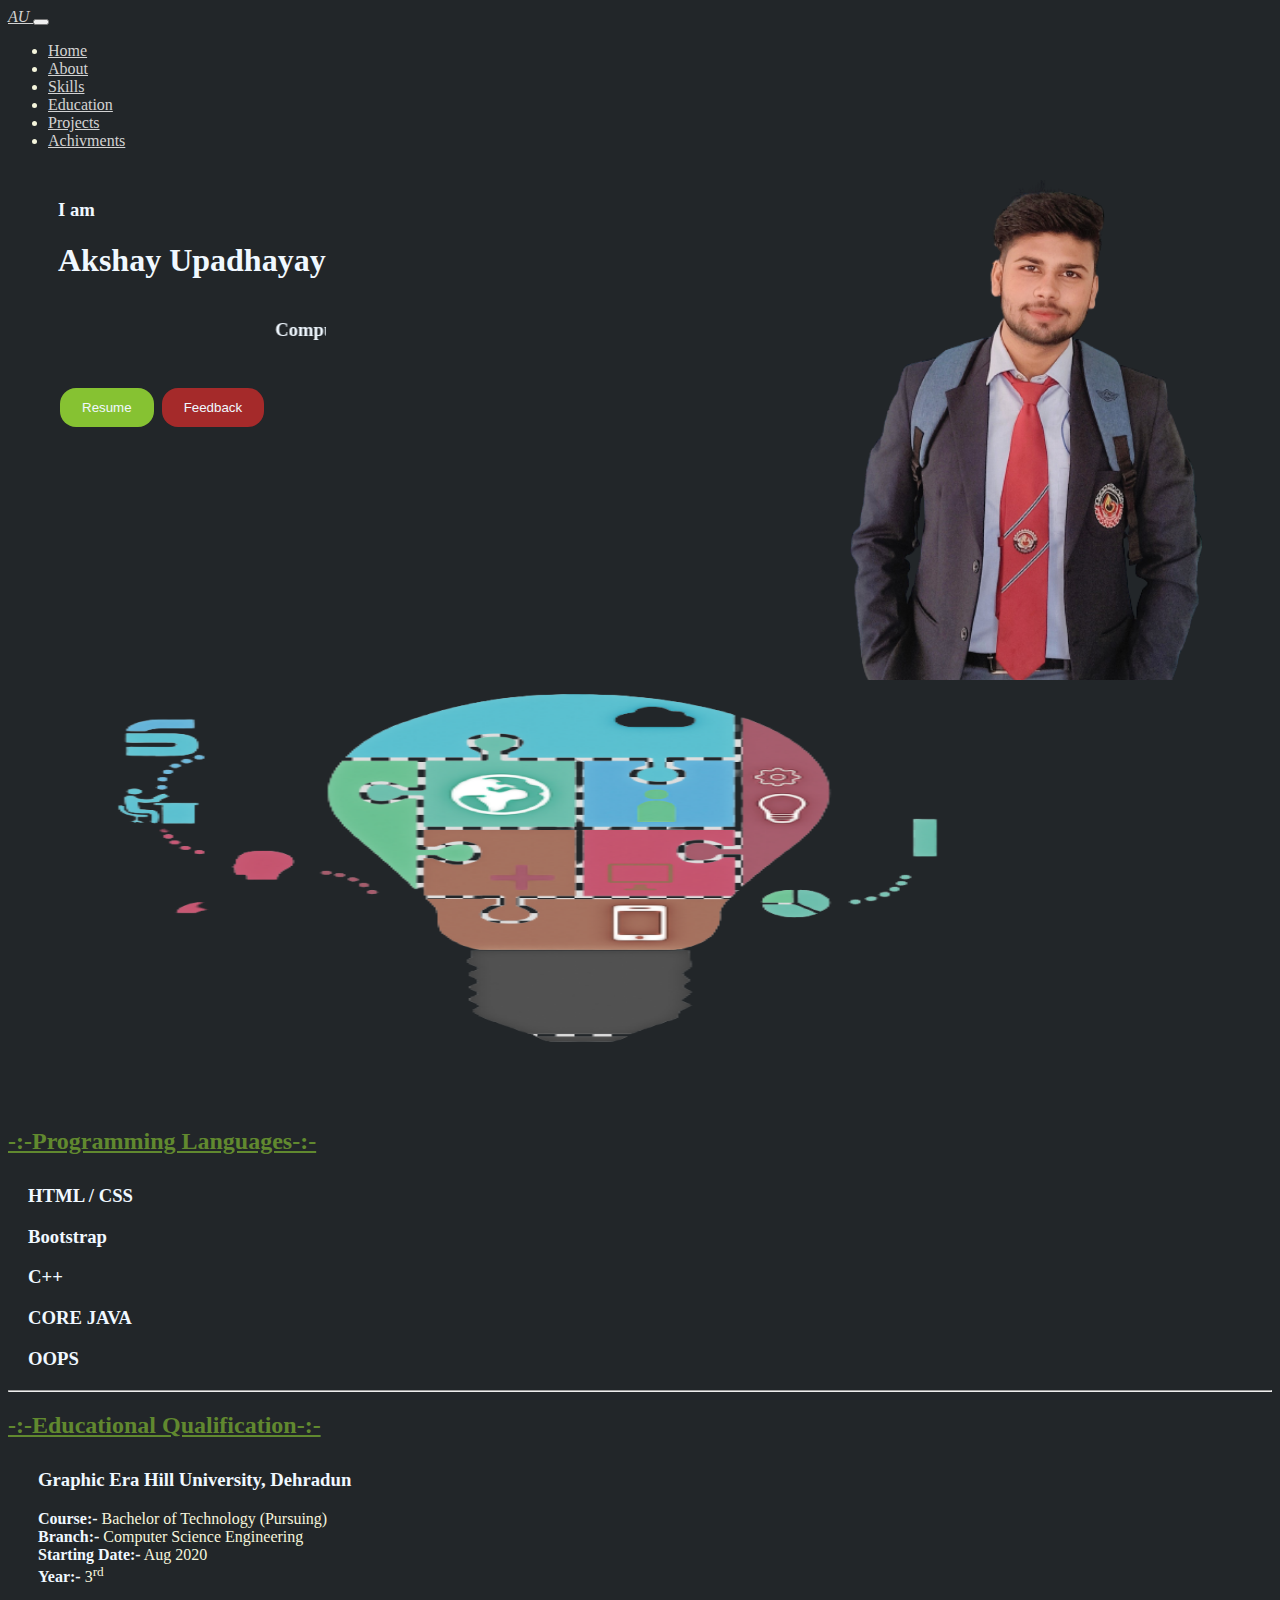
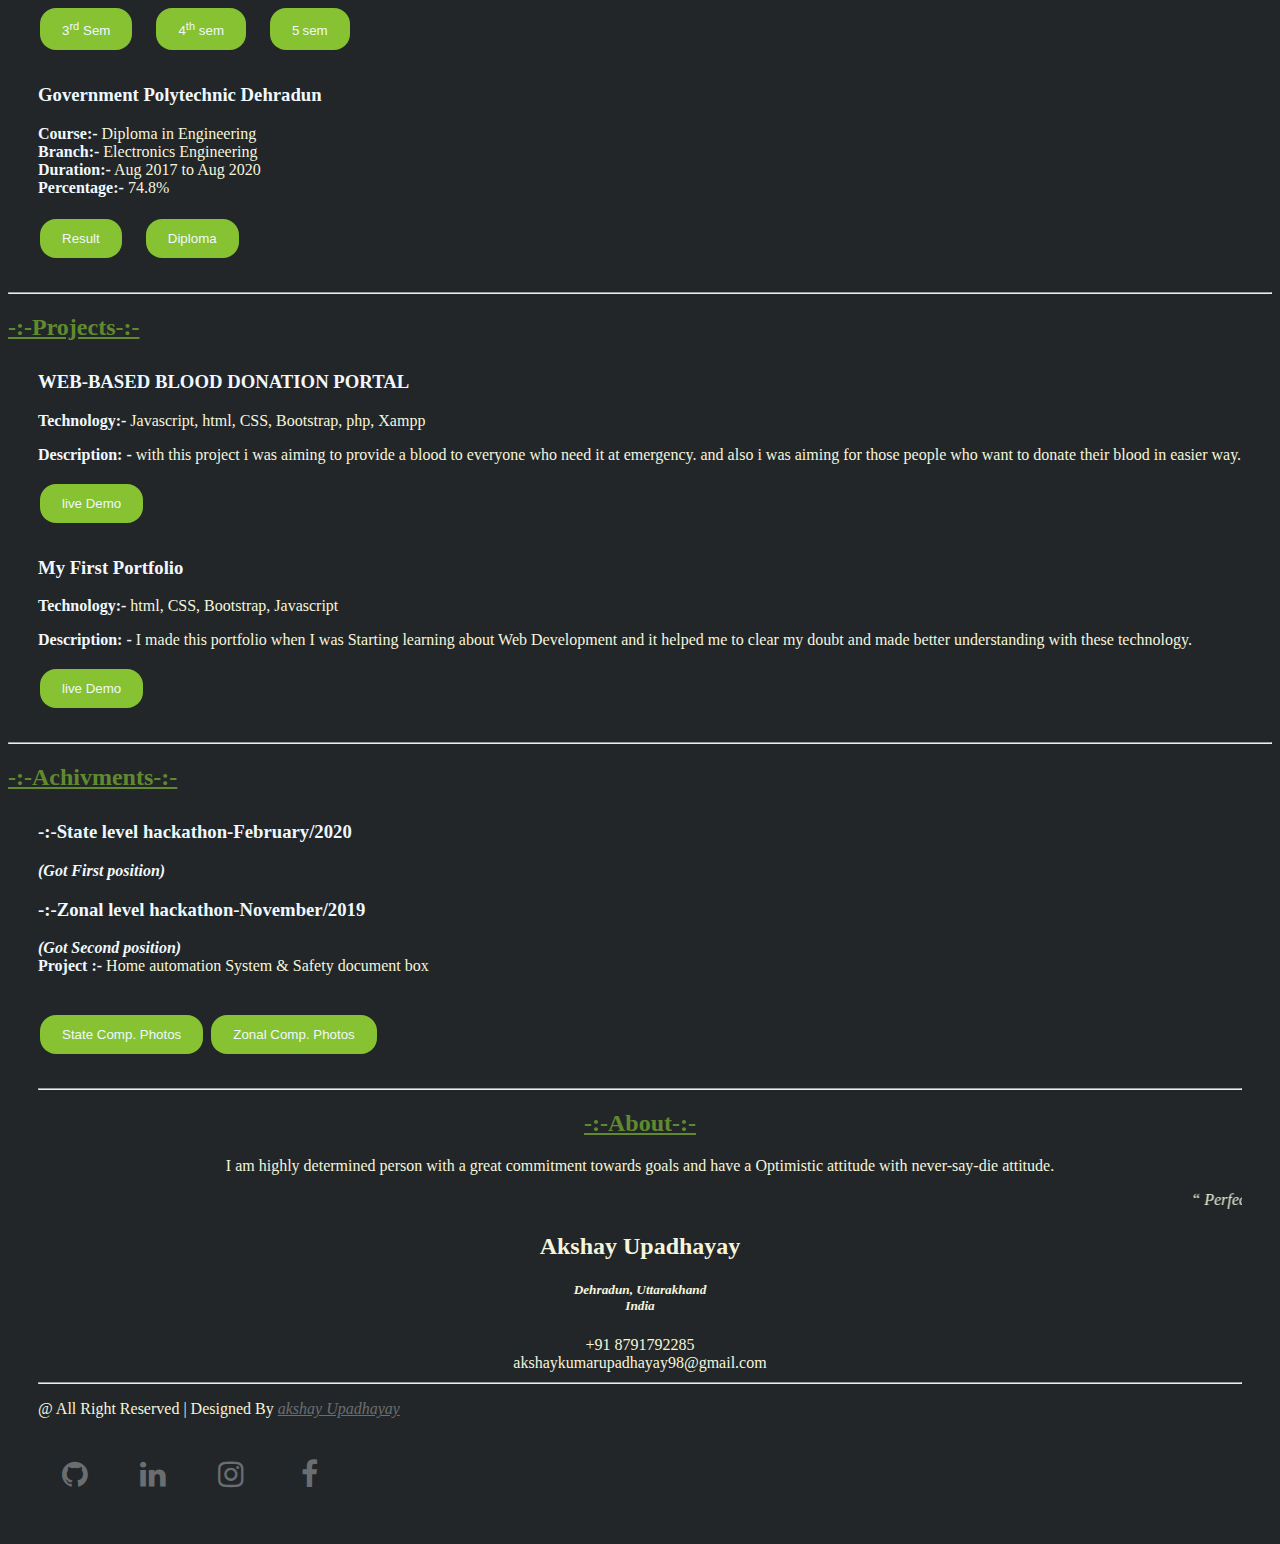
==== commit d08a01b1: "achivments" ====
--- a/index.html
+++ b/index.html
@@ -492,7 +492,7 @@
                             it at
                             emergency. and also i was aiming for those people who want to donate their blood in easier
                             way.</p>
-                        <button class="btn"><a href="/project/p1/home.html">live Demo</a></button>
+                        <button class="btn"><a href="project/p1/home.html">live Demo</a></button>
                     </div>
                 </div>
                 <div class="col-lg-6">
@@ -502,7 +502,7 @@
                         <p><b>Description: -</b> I made this portfolio when I was Starting learning about Web
                             Development
                             and it helped me to clear my doubt and made better understanding with these technology.</p>
-                        <button class="btn"><a href="/project/p2/Home.html">live Demo</a></button>
+                        <button class="btn"><a href="project/p2/Home.html">live Demo</a></button>
                     </div>
                 </div>
             </div>
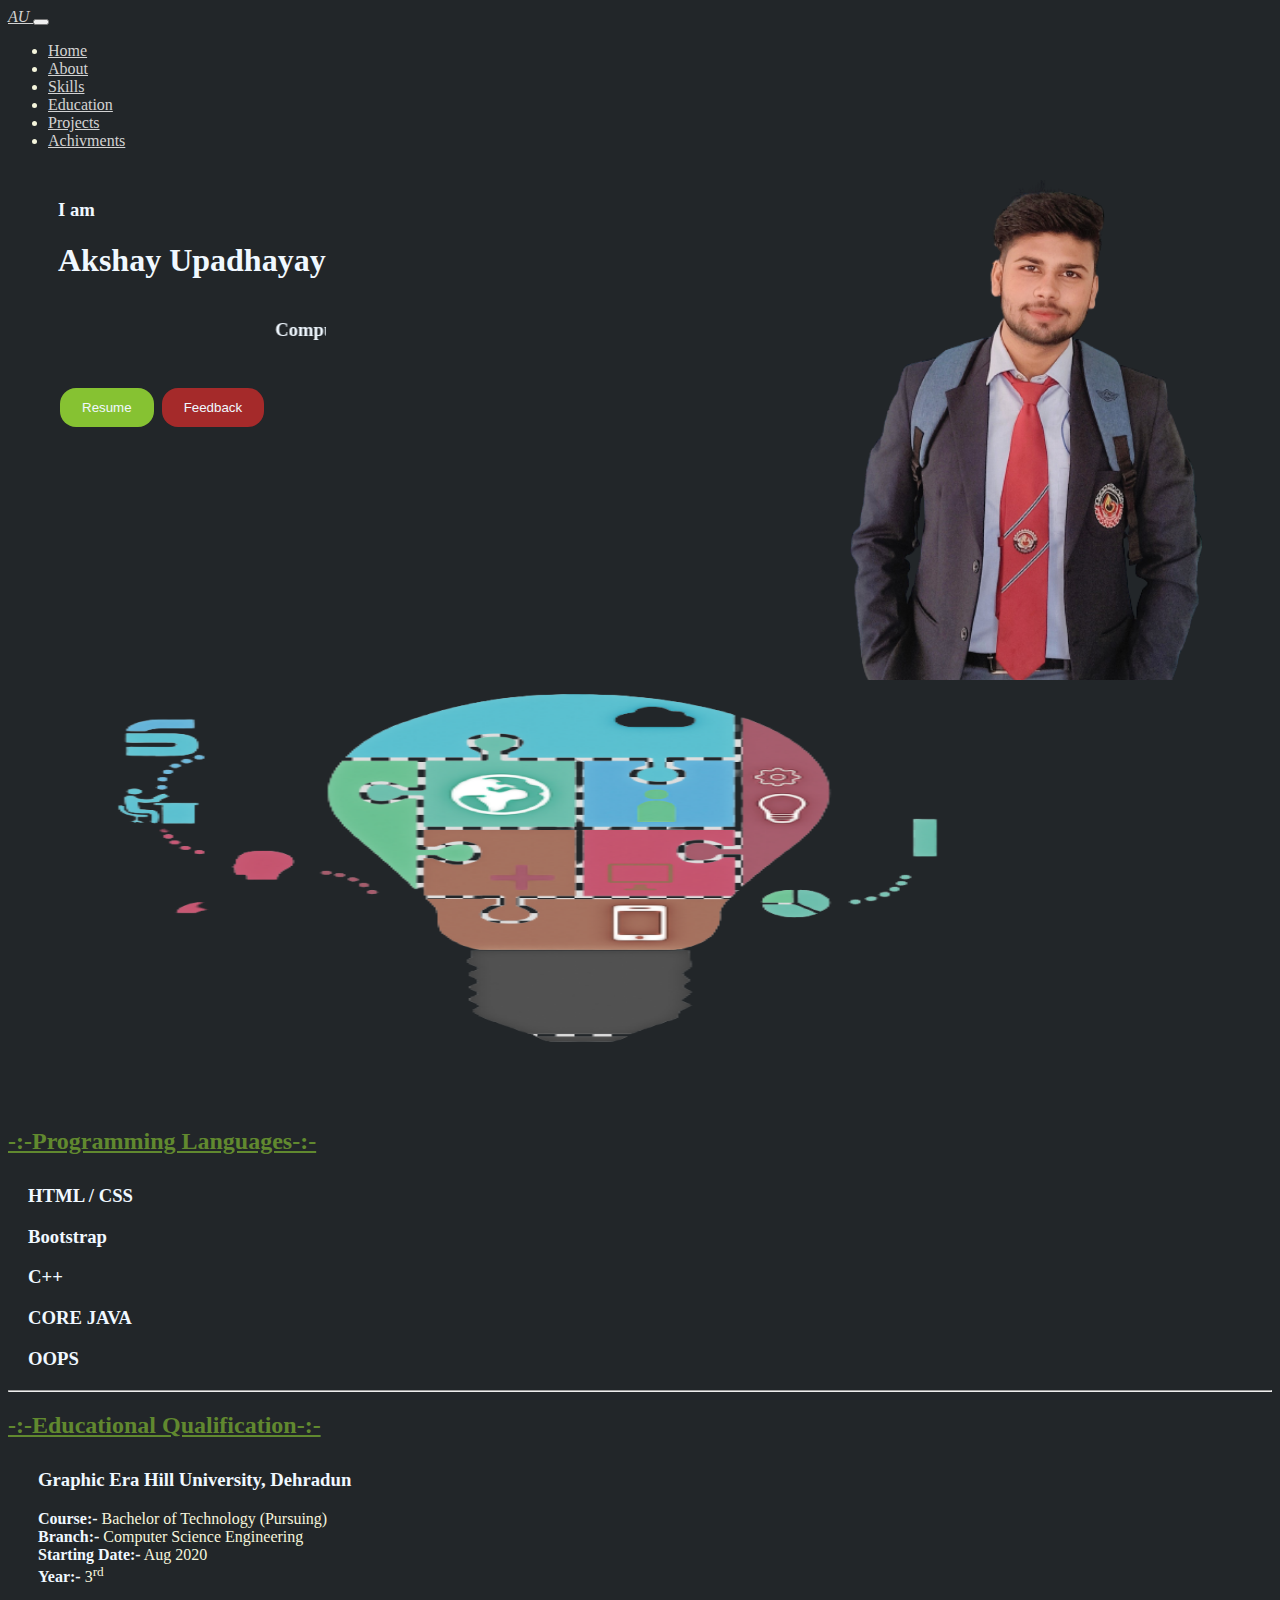
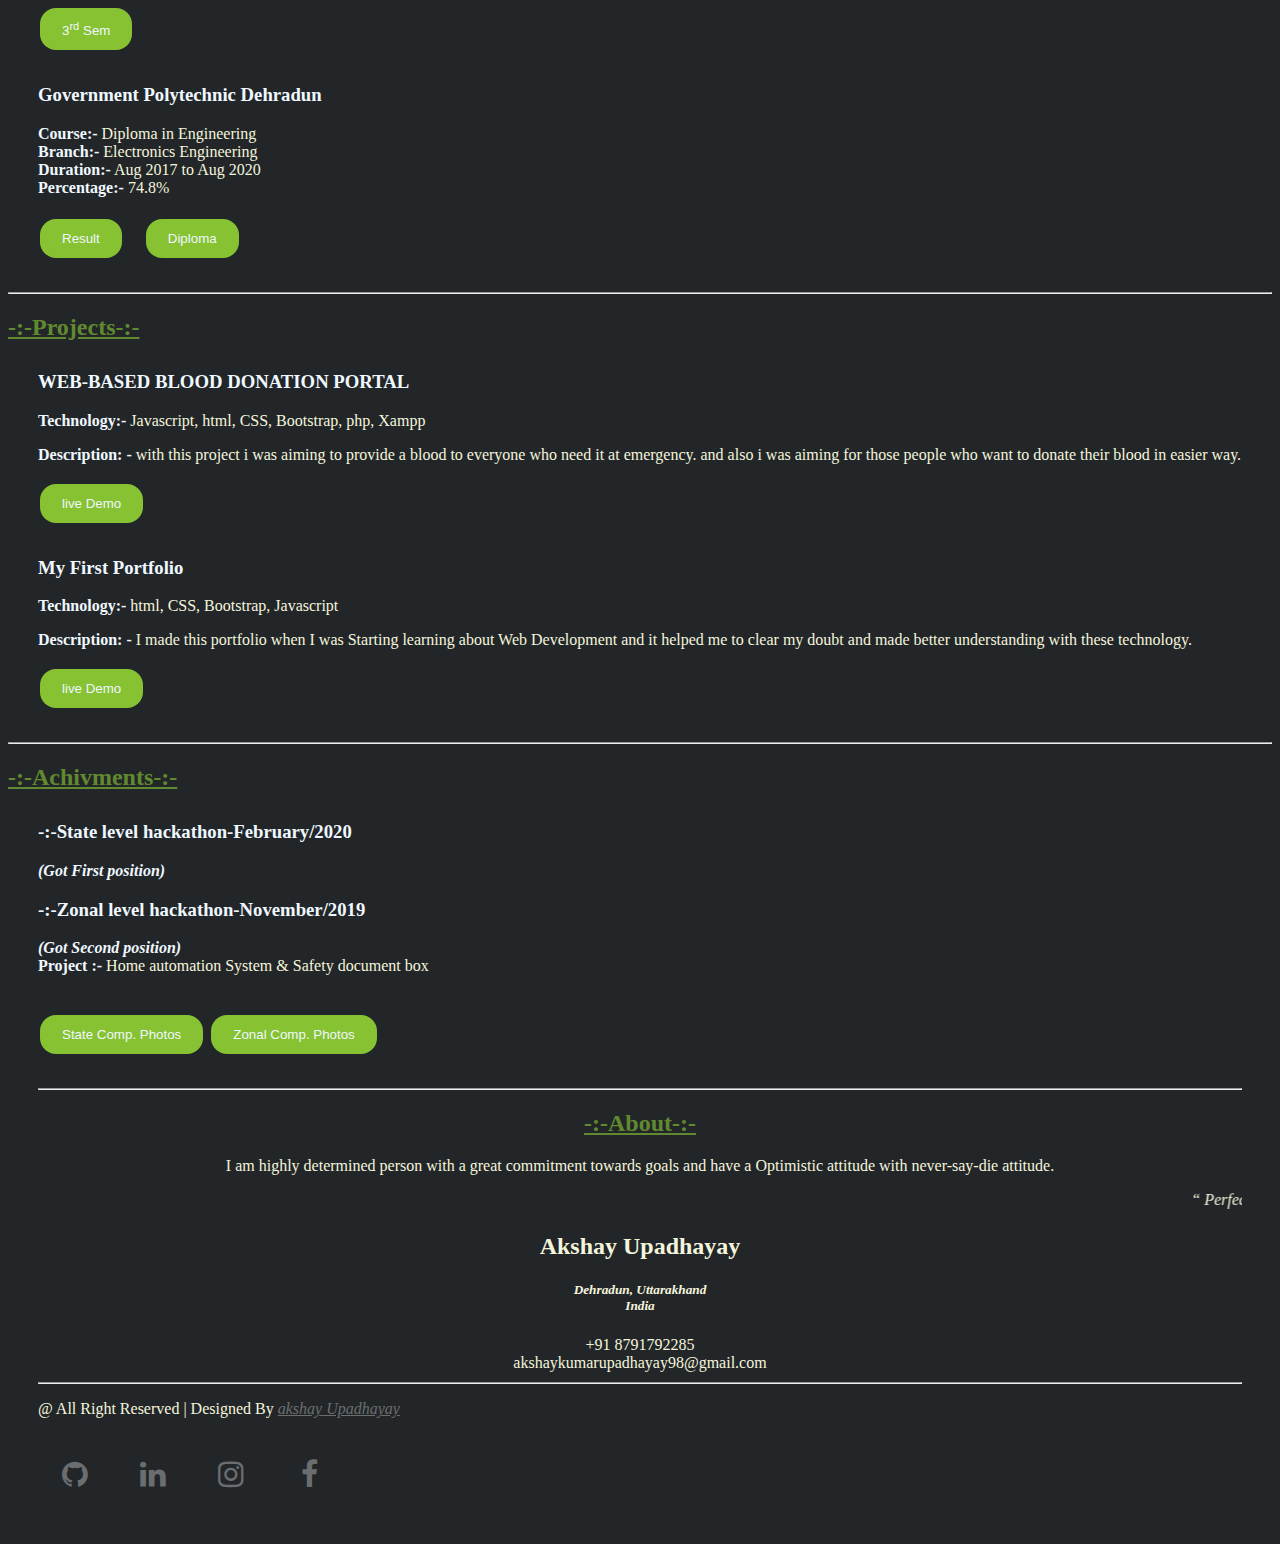
==== commit f7267ad4: "remove extra btn" ====
--- a/index.html
+++ b/index.html
@@ -24,290 +24,6 @@
     <!-- css style file -->
     <link rel="stylesheet" href="Stylecss.css">
 
-    <!-- <style>
-        body {
-            background-color: #222629;
-            color: beige;
-        }
-
-        /* ----- navbar css---- */
-        .navbar {
-            background-color: #222629;
-        }
-
-        .navbar-brand {
-            font-style: oblique;
-
-        }
-
-        .navbar a {
-            color: lightgrey;
-
-        }
-
-
-        .navbar a:hover {
-            background-color: #86c232;
-            color: black;
-        }
-
-
-
-        .sticky {
-            position: fixed;
-            top: 0;
-            width: 100%;
-        }
-
-
-        /* ----- Hero CSS ----- */
-        .hero {
-            /* background-color: #3B8BEB; */
-            margin-top: 30px;
-        }
-
-        .hero .hero-content {
-            float: left;
-            margin-left: 50px;
-        }
-
-        .hero .img-content .img {
-            float: right;
-            margin-right: 20px;
-        }
-
-
-        @media (max-width: 991.98px) {
-            .hero {
-                padding-top: 60px;
-            }
-
-            .hero .hero-content {
-                padding: 0 15px;
-            }
-
-            .hero .hero-text p {
-                font-size: 20px;
-            }
-
-            .hero .hero-text h1 {
-                font-size: 45px;
-            }
-
-            .hero .hero-text h2 {
-                font-size: 25px;
-                height: 25px;
-            }
-
-            .hero .hero-btn .btn {
-                padding: 12px 30px;
-                letter-spacing: 1px;
-            }
-        }
-
-
-        @media (max-width: 767.98px) {
-            .hero {
-                padding-top: 60px;
-                padding-bottom: 60px;
-            }
-
-            .hero,
-            .hero .hero-text,
-            .hero .hero-btn {
-                width: 100%;
-                text-align: center;
-            }
-
-            .hero .hero-text p {
-                font-size: 18px;
-            }
-
-            .hero .hero-text h1 {
-                font-size: 35px;
-            }
-
-            .hero .hero-text h2 {
-                font-size: 22px;
-                height: 22px;
-            }
-
-            .hero .hero-btn .btn {
-                padding: 10px 15px;
-                letter-spacing: 1px;
-            }
-        }
-
-        @media (max-width: 575.98px) {
-            .hero .hero-text p {
-                font-size: 16px;
-            }
-
-            .hero .hero-text h1 {
-                font-size: 30px;
-            }
-
-            .hero .hero-text h2 {
-                font-size: 18px;
-                height: 18px;
-            }
-
-            .hero .hero-btn .btn {
-                padding: 8px 10px;
-                letter-spacing: 0;
-            }
-        }
-
-
-
-        /* ------ skills css ---- */
-
-
-        .skill .col-lg-6 {
-            padding: 0;
-        }
-
-        .skill .section-header {
-            margin-top: 20px;
-            margin-bottom: 30px;
-        }
-
-        .skill .skill-img {
-            margin: 20px;
-        }
-
-        .skill .skill-img .img {
-            margin: 10px;
-            height: 400px;
-            width: 80%;
-        }
-
-        .skill .about-skill .Skills {
-            margin: 20px;
-        }
-
-
-        /* ----Education Section---- */
-        /* .education{
-    
-} */
-        .education .edu {
-            margin: 30px;
-        }
-
-
-        /* ------project section-----*/
-        /* .project{
-    
-} */
-        .project .pjt {
-            margin: 30px;
-        }
-
-
-        /* ------achivment section---- */
-        /* .achivment{
-    
-} */
-        .achivment .amt {
-            margin: 30px;
-        }
-
-
-
-
-
-        /* ---- Footer Section ---- */
-
-        .footer {
-            margin: 30px;
-        }
-
-        .footer .footer-info {
-            margin: 10px;
-            text-align: center;
-        }
-
-        .footer .footer-info h2 {
-            color: beige;
-        }
-
-        .fa {
-            padding: 20px;
-            font-size: 30px;
-            width: 30px;
-            text-align: center;
-            text-decoration: none;
-            margin: 5px 2px;
-            border-radius: 50%;
-        }
-
-        .fa:hover {
-            color: #86c232;
-        }
-
-        .footer .footer-about {
-            text-align: center;
-            margin-top: 10px;
-        }
-
-        .footer .code {
-            margin-top: 10px;
-            text-align: center;
-        }
-
-        /* ----- Other ----- */
-
-
-        .btn {
-            background-color: #86c232;
-            color: aliceblue;
-            border: 2px solid transparent;
-            padding: 10px 20px;
-            text-align: center;
-            text-decoration: none;
-            /* display: inline-block; */
-            margin: 4px 2px;
-            cursor: pointer;
-            border-radius: 16px;
-        }
-
-        .btn:hover {
-            background-color: transparent;
-            border-color: #86c232;
-        }
-
-        .btn a {
-            color: aliceblue;
-            text-decoration: none;
-        }
-
-        a {
-            color: #6b6e70;
-        }
-
-
-
-        h1 {
-            color: aliceblue;
-        }
-
-        h2 {
-            color: #61892f;
-        }
-
-        h3 {
-            color: aliceblue;
-        }
-
-        b {
-            color: aliceblue;
-        }
-
-        q {
-            font-style: italic;
-        }
-    </style> -->
 
     <title>My_Portfolio</title>
 
@@ -448,10 +164,8 @@
                         <b>Year:-</b> 3<sup>rd</sup>
                         <br> <br>
                         <button class="btn"><a href="3rd sem.pdf">3<sup>rd</sup> Sem</a></button>
-                        &nbsp; &nbsp; <button class="btn"><a href="#">4<sup>th</sup> sem</a></button>
-                        &nbsp; &nbsp; <button class="btn"><a href="#">5<sup>
-                                    <th></th>
-                                </sup> sem</a></button>
+                        <!-- &nbsp; &nbsp; <button class="btn"><a href="#">4<sup>th</sup> sem</a></button>
+                        &nbsp; &nbsp; <button class="btn"><a href="#">5<sup>th</sup> sem</a></button> -->
                     </div>
                 </div>
                 <div class="col-lg-6">
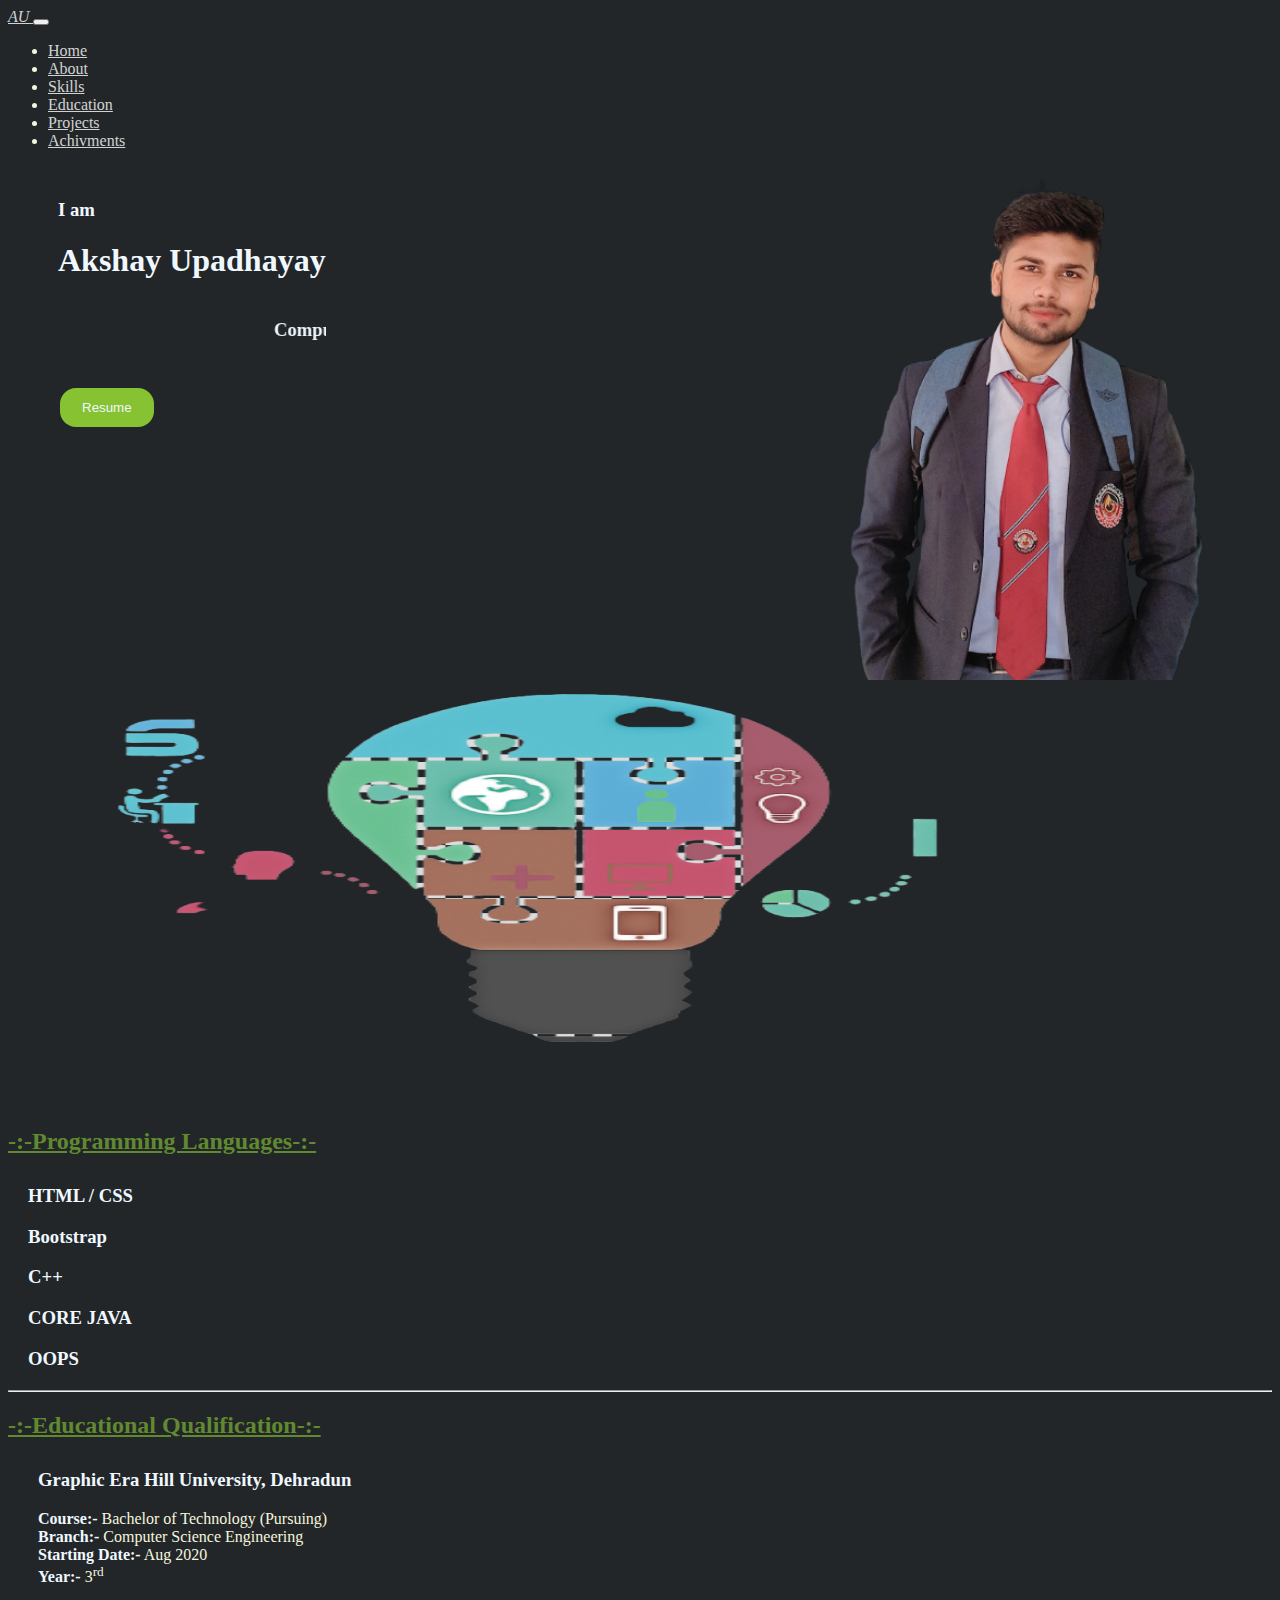
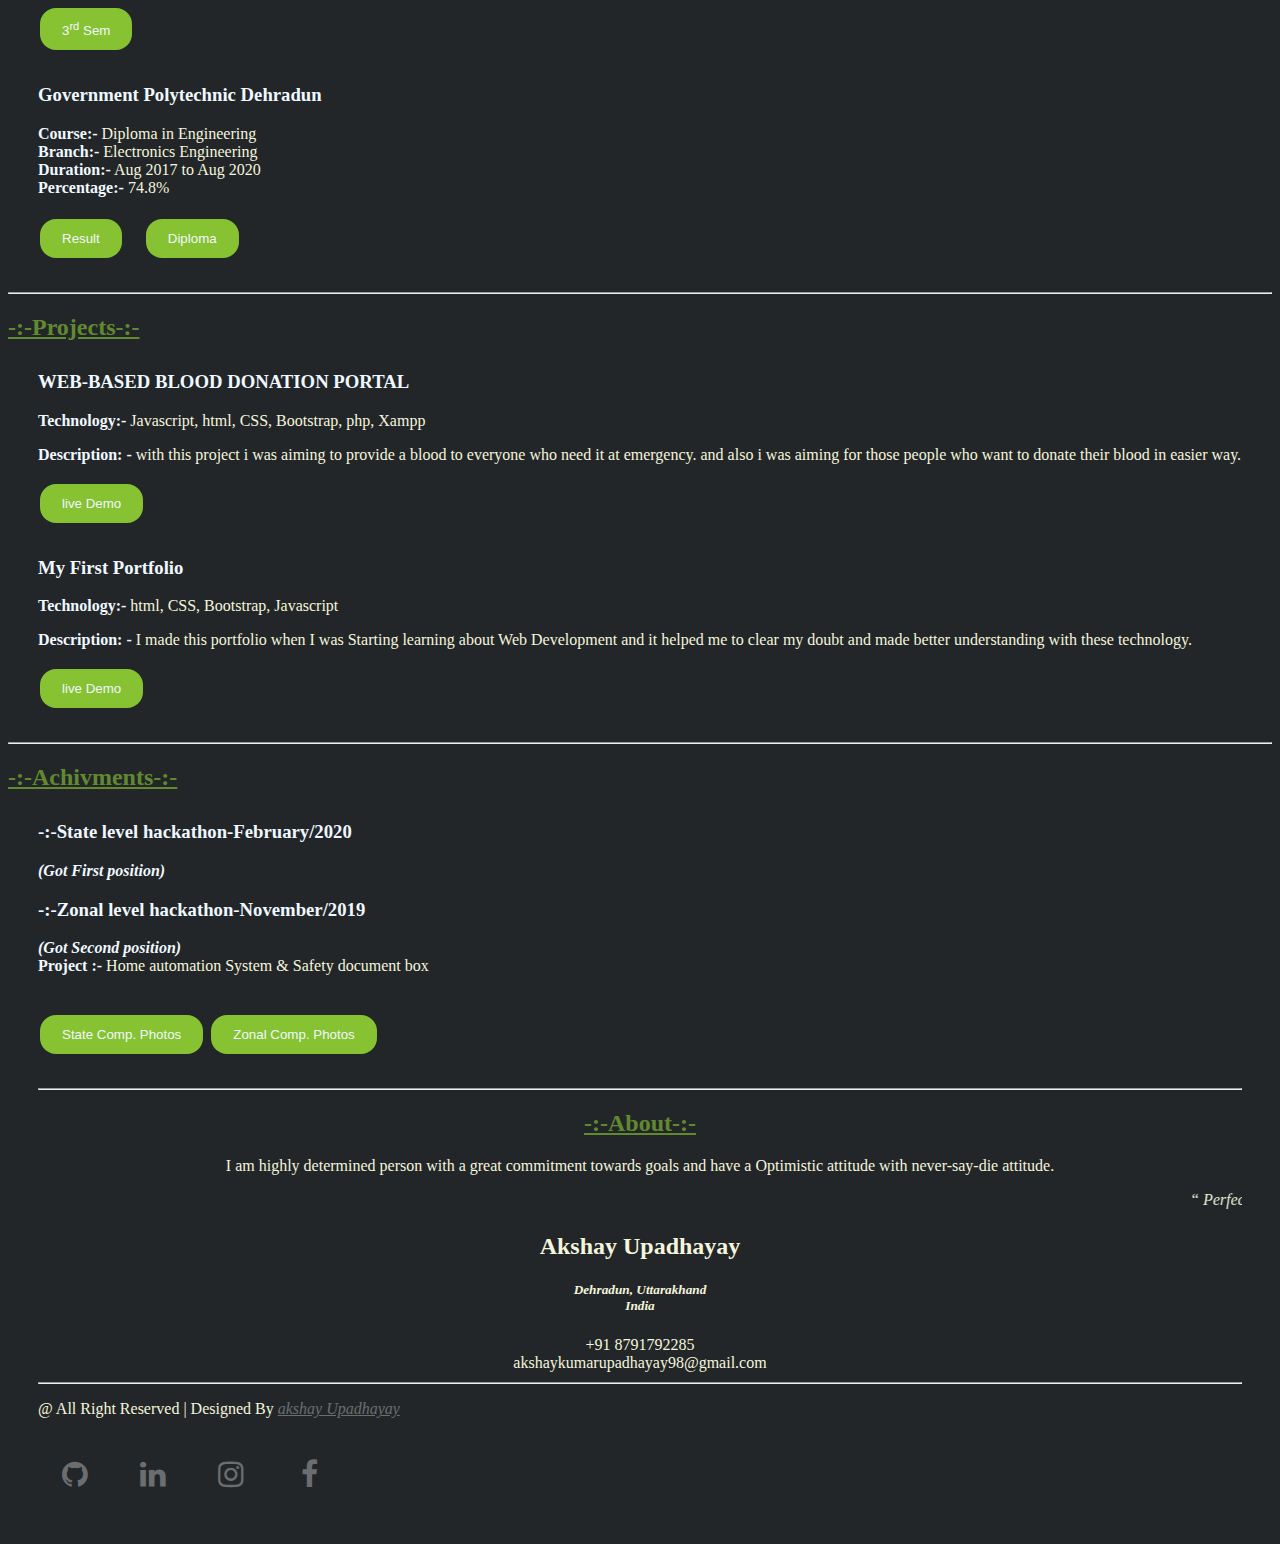
==== commit 7530161f: "remove feedback button" ====
--- a/index.html
+++ b/index.html
@@ -67,8 +67,6 @@
                             </marquee>
                             <h2></h2>
                             <button class="btn"><a href="novo-Akshay's Resume.pdf">Resume</a></button>
-                            <button class="btn" style="background-color: brown;"><a
-                                    href="https://docs.google.com/forms/d/e/1FAIpQLSceEmjW7Etf7jvHPkaBqwlq1jUFodqNCI7m0pXJvqyw7uslmg/viewform?usp=sf_link">Feedback</a></button>
                         </div>
                     </div>
                 </div>
